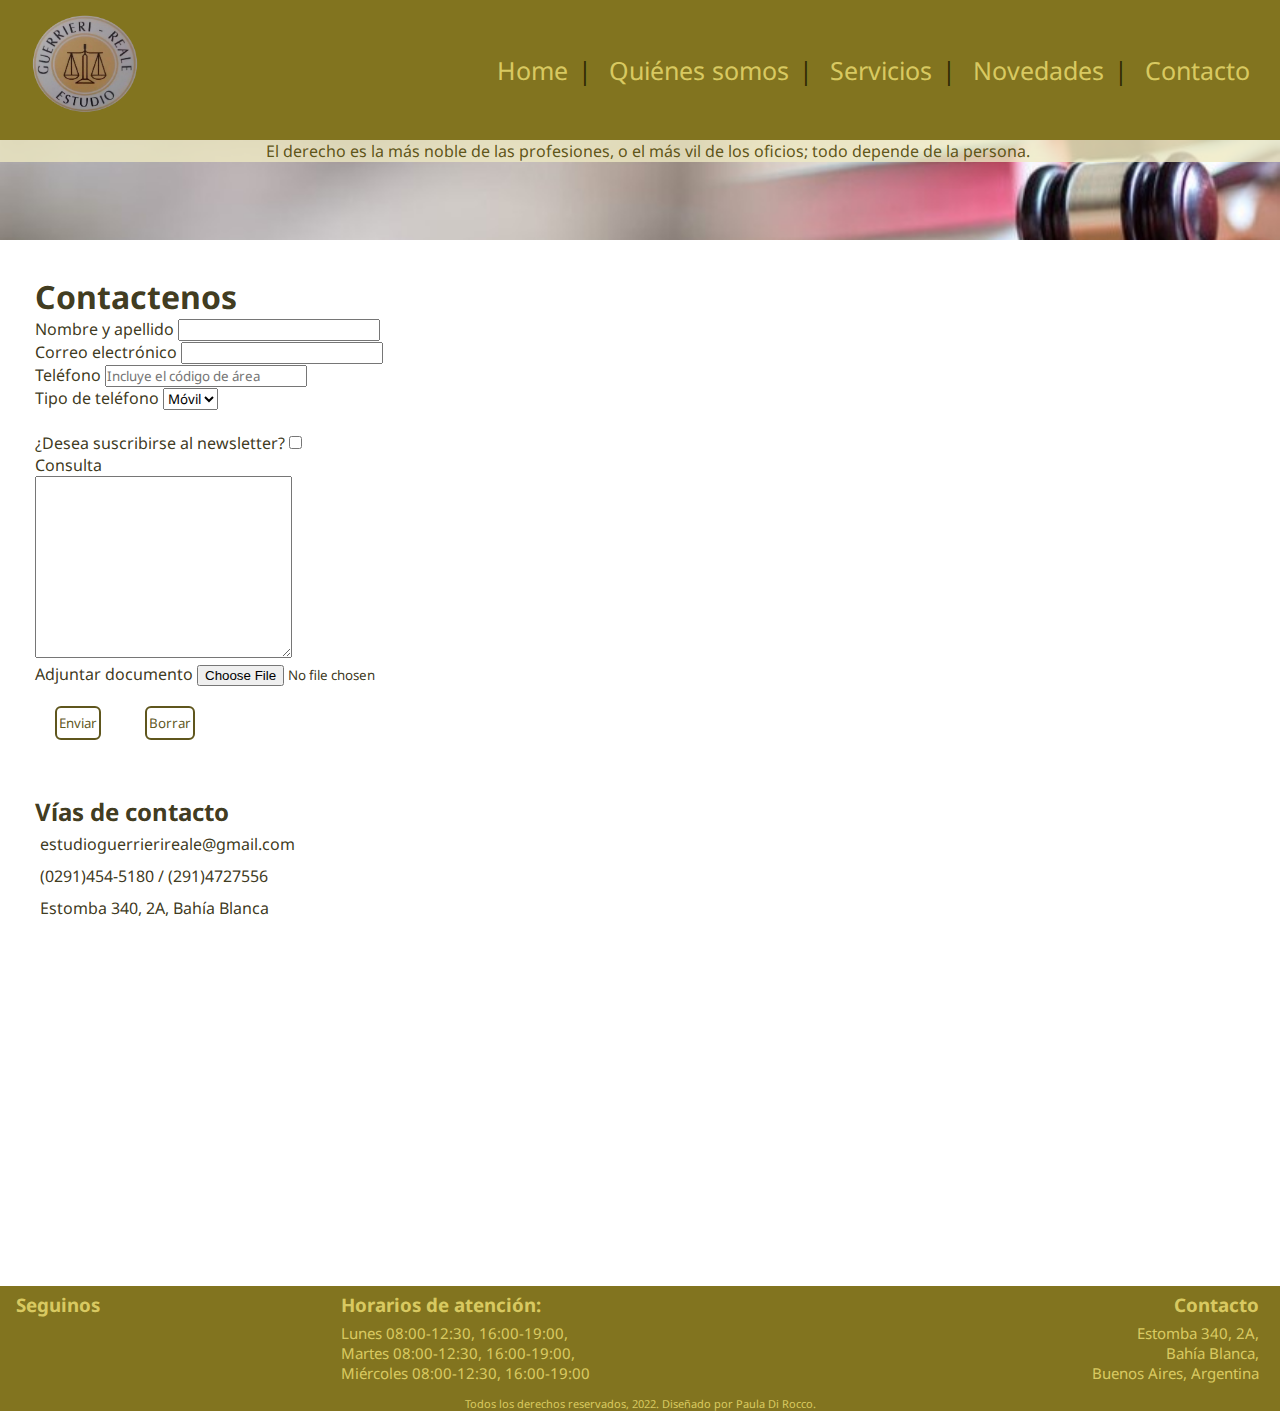
==== pages/contacto.html @ 97ce86cf "primera version previa a crear una rama" ====
<!DOCTYPE html>
<html lang="es">
<head>
    <meta charset="UTF-8">
    <meta http-equiv="X-UA-Compatible" content="IE=edge">
    <meta name="viewport" content="width=device-width, initial-scale=1.0">
    <link rel="stylesheet" href="https://cdnjs.cloudflare.com/ajax/libs/font-awesome/6.1.1/css/all.min.css" integrity="sha512-KfkfwYDsLkIlwQp6LFnl8zNdLGxu9YAA1QvwINks4PhcElQSvqcyVLLD9aMhXd13uQjoXtEKNosOWaZqXgel0g==" crossorigin="anonymous" referrerpolicy="no-referrer" />
    <link rel="stylesheet" href="../estilos.css">
    <title>Contacto</title>
</head>
<body>
    <header>
        <div class="logo"><img src="../imagenes/logo.png" width="" height="" alt="logo del estudio"></div>
        <nav class="nav">
            <ul>
                <li><a href="../index.html">Home</a></li><li>|</li>
                <li><a href="nosotros.html">Quiénes somos</a></li><li>|</li>
                <li><a href="servicios.html">Servicios</a></li><li>|</li>
                <li><a href="novedades.html">Novedades</a></li><li>|</li>
                <li><a href="contacto.html">Contacto</a></li>
            </ul>
        </nav>
    </header>
    <div class="frase">
        <div class="frase1"><p>El derecho es la más noble de las profesiones, o el más vil de los oficios; todo depende de la persona.</p></div>
    </div>
    <section class="contactanos">
    <h1>Contactenos</h1>
    <form action="contacto.php" method="post" enctype="text/plain">
        <label for="name">Nombre y apellido</label>
        <input class="focus" type="text" name="name" id="name" required><br>
        <label for="email">Correo electrónico</label>
        <input class="focus" type="email" name="email" id="email" required><br>
        <label for="tel">Teléfono</label>
        <input class="focus" type="text" name="tel" id="tel" placeholder="Incluye el código de área"><br>
        <p>Tipo de teléfono
        <select name="tipo">
            <option value="celular">Móvil</option>
            <option value="fijo">Fijo</option>
        </select>
        </p><br>
        <label for="newsletter">¿Desea suscribirse al newsletter?</label>
        <input type="checkbox" name="newsletter" id="newsletter" value="1"><br>
        <label for="consulta">Consulta</label><br>
        <textarea class="focus" name="consulta" id="consulta" cols="30" rows="10" required></textarea><br>
        <label for="file">Adjuntar documento</label>
        <input type="file" name="file"><br>
        <input type="submit" value="Enviar" class="boton">
        <input type="reset" value="Borrar" class="boton">
    </form>
    </section>
    <section class="viasContacto"><h2>Vías de contacto</h2>
    <ul>
        <li>estudioguerrierireale@gmail.com</li>
        <li>(0291)454-5180 / (291)4727556</li>
        <li>Estomba 340, 2A, Bahía Blanca</li><br>
        <iframe src="https://www.google.com/maps/embed?pb=!1m18!1m12!1m3!1d3113.099396821394!2d-62.272325184796614!3d-38.71552687959913!2m3!1f0!2f0!3f0!3m2!1i1024!2i768!4f13.1!3m3!1m2!1s0x95edbcaef28f8acd%3A0xb5c0302886d0ebfe!2sEstomba%20340%2C%20B8000AAH%20Bah%C3%ADa%20Blanca%2C%20Provincia%20de%20Buenos%20Aires%2C%20Argentina!5e0!3m2!1ses!2sus!4v1650062955604!5m2!1ses!2sus" width="400" height="300" style="border:0;" allowfullscreen="" loading="lazy" referrerpolicy="no-referrer-when-downgrade"></iframe>
    </ul></section>
    <footer class="footer">
        <div class="seguinos">
            <h3>Seguinos</h3>
            <a href="https://www.facebook.com/estudioguerrierireale" target="_blank"><i class="fa-brands fa-facebook"></i></a> <!--EL ESTUDIO NO TIENE REDES SOCIALES, LO PUSE A MODO DE EJEMPLO NADA MÁS-->
            <a href="https://www.instagram.com/estudioguerrierireale/?hl=es" target="_blank"><i class="fa-brands fa-instagram"></i></a>
            <a href="https://twitter.com/EstudioGuerrieriReale" target="_blank"><i class="fa-brands fa-twitter"></i></a>
        </div>
        <div class="horariosAtencion"><h3>Horarios de atención:</h3>
        <ul>
            <li>Lunes 08:00-12:30, 16:00-19:00,</li>
            <li>Martes 08:00-12:30, 16:00-19:00,</li>
            <li>Miércoles 08:00-12:30, 16:00-19:00</li>
        </ul>
        </div>
        <div class="contacto"><h3>Contacto</h3>
        <p>Estomba 340, 2A,<br>
            Bahía Blanca,<br>
            Buenos Aires, Argentina</p>
        </div>
        <div class="copyright"><p>Todos los derechos reservados, 2022. Diseñado por Paula Di Rocco.</p>
        </div>
    </footer>
</body>
</html>
---- estilos.css ----
@import url('https://fonts.googleapis.com/css2?family=Noto+Sans:wght@300&display=swap');

*{
    margin: 0;
    padding: 0;
    font-family: 'Noto Sans', sans-serif;
    box-sizing: border-box;
}

html {
    scroll-behavior: smooth;
}

.contenedorGrid {
    display: grid;
    grid-template-areas: "header"
                        " frase"
                        " main"
                        " footer";
}
.header{
    grid-area: header;
}
.frase{
    grid-area: frase;
}
.main{
    grid-area: main;
}
.footer{
    grid-area: footer;
}

/* HEADER */
header {
    height: 100px;
    width: 100%;
    background-color: hsla(52, 89%, 24%, 0.903);
    font-size: 15px;
    display: flex;
    flex-direction: row;
    flex-wrap: nowrap;         /* en realidad me gustaria cuando la resolucion es baja hacer un menu hamburguesa, pero por el momento lo dejo asi */
    justify-content: space-between;
    align-items: center;
}
.logo img{
    width: 100px;
    height: 90px;
}
.nav ul li {
    list-style: none;
    display: inline-block;
    margin-right: 10px;
    color: hsla(52, 91%, 8%, 0.903);
}
.nav a {
    text-decoration: none;
    color: hsla(52, 82%, 70%, 0.8);
}
.nav a:hover {
    color:hsla(52, 91%, 8%, 0.903)
}
.frase{
    display: flex;
}
.frase1 {
    height: 100px;
    width: 100%;
    background-image: url(imagenes/fondo1.jpg);
    background-size: cover;
}
.frase p {
    color: hsla(52, 90%, 16%, 0.903);
    background-color: hsla(52, 58%, 85%, 0.792);
    padding-left: 15px;
    text-align: center;
}

/* INDEX */
main {
    width: auto;
    height: 100%;
}
.conocenos {
    margin: 30px;
}
.conocenos h2 {
    color: hsla(52, 91%, 8%, 0.903);
    margin: 15px;
}
.indexAdriana{
    width: auto;
    height: 300px;
    margin-right: 15px;
}
.conocenos p {
    color: hsla(52, 91%, 8%, 0.903);
    text-align: justify;
    margin: 15px;
}
.conocenos input, .botonServicios {
    color: hsla(52, 90%, 16%, 0.903);
    background: transparent;
    border: 2px solid hsla(52, 90%, 16%, 0.903);
    border-radius: 6px;
    padding: 6px 2px;
    display: inline;
    cursor: pointer;
    margin: 20px;
}
.conocenos input:hover, .botonServicios:hover {
    background-color: hsla(52, 90%, 16%, 0.903);
    color: hsla(52, 82%, 70%, 0.8);
}
.conocenos a {
    text-decoration: none;
}
.servicios {
    margin: 30px;
    /* width: auto; */
}
.servicios h2{
    text-align: left;
}
.imagenesServiciosIndex{
    /* display: flex;
    flex-direction: row;
    flex-wrap: wrap;
    justify-content: center;
    text-align: center; */
    display: grid;
    grid-template-columns: repeat(2, 1fr);
    grid-template-rows: repeat(2, 1fr);
    justify-content: center;
    text-align: center;
    margin-right: 15px;
}
.servicios div {
    padding-left: 50px;
    align-items: center;
}
.servicios h2 {
    width: auto;
}
.linkServicios {
    text-decoration: none;
}
.seccionBoton {
    text-align: center;
}

/* FOOTER */
footer {
    width: 100%;
    background-color: hsla(52, 89%, 24%, 0.903);
    color:hsla(52, 82%, 70%, 0.8);
    font-size: 15px;
    display: grid;
    grid-template-columns: 1fr 2fr 1fr;
    grid-template-rows: 90px auto;
}
.seguinos {
    grid-column: 1/2;
    grid-row: 1/2;
}
footer h3 {
    margin: 6px;
}
footer i {
    color: hsla(52, 82%, 70%, 0.8);
    font-size: 16px;
    letter-spacing: 5px;
    margin-left: 6px;
}
.horariosAtencion {
    grid-column: 2/3;
    grid-row: 1/2;
}
.horariosAtencion ul li{
    font-size: 9px;
}
.horariosAtencion ul{
    list-style: none;
    margin-left: 6px;
}
.contacto {
    grid-column: 3/4;
    grid-row: 1/2;
    text-align: right;
}
.contacto p {
    font-size: 9px;
    margin-right: 6px;
}
.copyright {
    grid-column: 1/4;
    grid-row: 2/3;
    text-align: center;
    font-size: 7px;
    margin-top: 10px;
}
.subir {
    height: 40px;
    width: 40px;
    background-color: hsla(52, 91%, 8%, 0.903);
    position: fixed;
    bottom: 40px;
    right: 15px;
    text-align: center;
    line-height: 30px;
    font-size: 25px;
    border-radius: 50%;
    border: 5px solid hsla(52, 82%, 70%, 0.8);
    color: hsla(52, 82%, 70%, 0.8);
    box-shadow: 0 0 10px hsla(52, 91%, 8%, 0.903);
}

/* NOVEDADES */                    /* ESTA SECCION LA PRESENTO PARA QUE QUEDE CON EL PROYECTO, PERO NO LA PRESENTE PARA SER EVALUADA */
.ultimasNovedades {
    display: inline-block;
    width: 60%;
    margin-left: 35px;
    color: hsla(52, 91%, 8%, 0.903);
}
.botonNovedades {
    color: hsla(52, 90%, 16%, 0.903);
    background: transparent;
    border: 2px solid hsla(52, 90%, 16%, 0.903);
    border-radius: 6px;
    padding: 6px 2px;
    display: inline;
    cursor: pointer;
}
.botonNovedades:hover {
    background-color: hsla(52, 90%, 16%, 0.903);
    color: hsla(52, 82%, 70%, 0.8);
}
.enlacesInteres {
    float: right;
    margin: 35px 35px 0 0;
    text-align: center;
    color: hsla(52, 91%, 8%, 0.903);
}
.enlacesInteres h3 {
    margin-bottom: 15px;
    border: groove 5px hsla(52, 82%, 70%, 0.8);
    text-align: center;
}
.enlacesInteres a, .preguntasFrecuentes a {
    text-decoration: none;
    color: hsla(52, 91%, 8%, 0.903);
}
.preguntasFrecuentes ul {
    list-style: none;
}
/* EN ESTA SECCION DE NOVEDADES ME PASO QUE SI MODIFICABA LOS MARGENES DE ALGO EN TOP Y BOTTOM (por ej, si a .ultimasNovedades le doy un margin-top para que no me quede tan junto al header, el footer se me superpone con el texto de la última de las preguntas del main,), SE ME SUPERPONIA AL FOOTER, ES POR ALGUNA ETIQUETA QUE PUSE MAL? ESTO PASA CON CUALQUIERA DE LAS CLASES QUE QUIERA SEPARAR UN POCO */

/* NOSOTROS y SERVICIOS */
.nosotros, .principalesServicios {
    margin: 35px;
    color: hsla(52, 91%, 8%, 0.903);
    text-align: justify;
}
.nosotrosTitulo {
    margin-left: 40px;
    margin-top: 20px;
    margin-bottom: 20px;
}
.nosotrosSection {
    margin: 35px;
}
.nombresNosotros {
    margin-bottom: 25px;
}
.nombresNosotros h3{
    margin-bottom: 15px;
}

.tituloGaleria, .quienesSomos{
    text-align: center;
    font-size: 40px;
}
.galeriaNosotros{
    display: grid;
    grid-template-columns: repeat(auto-fit, minmax(200px, 1fr));
    width: 95%;
    margin: auto;
    grid-gap: 10px;
    padding: 40px 0;
    overflow: hidden;
}
.galeriaNosotros a{
    /* display: block; */
    /* position: relative; */
    overflow: hidden;
    box-shadow: 0 0 6px rgba(0, 0, 0, 0.5);
}
.galeriaNosotros img{
    width: 100%;
    vertical-align: top;
    height: 300px;
    object-fit: contain;
    background-color: #fff;
    transition: all 0.5s;
}
.galeriaNosotros img:hover{
    transform: scale(1.10);
}
.lightbox{
    position: fixed;
    top: 0;
    left: 0;
    background-color:rgba(0, 0, 0, 0.5);
    transition: transform 0.3s ease-in-out;
    width: 100%;
    height: 100vh;
    z-index: 100;
    display: flex;
    justify-content: center;
    align-items: center;
    transform: scale(0);
}
.lightbox img{
    width: calc( 100vw - 60px );
    max-height: 100vh;
}
.lightbox:target{
    transform: scale(1);
}
.cerrar{
    display: block;
    position: absolute;
    top: 20px;
    right: 20px;
    background-color: hsla(52, 91%, 8%, 1);
    color: hsla(52, 82%, 70%, 0.8);
    text-decoration: none;
    width: 40px;
    height: 40px;
    text-align: center;
    line-height: 40px;
    border-radius: 50%;
    font-weight: 900;
}
.siguiente{
    display: block;
    background-color: hsla(52, 91%, 8%, 1);
    color: hsla(52, 82%, 70%, 0.8);
    height: 30px;
    width: 30px;
    line-height: 30px;
    text-decoration: none;
    text-align: center;
    /* margin: 0 00px; */
}

.contenedorImagenes{
    display: grid;
    grid-template-columns: 300px;
    grid-template-rows: repeat(5, 1fr);
    grid-template-areas: "derechofamilia"
                        " derechocivil"
                        " derecholaboral"
                        " mediacionprejudicial"
                        " derechoconsumidor";
}
.familia{
    grid-area: derechofamilia;
}
.civil{
    grid-area: derechocivil;
}
.laboral{
    grid-area: derecholaboral;
}
.prejudicial{
    grid-area: mediacionprejudicial;
}
.consumidor{
    grid-area: derechoconsumidor;
}
.contenedorImagenes .imagen{
    position: relative;
    margin-bottom: 5px;
    box-shadow: 0px 0px 3px 0px rgba(0,0,0,.75);
    margin: 15px;
    border-radius: 10px;
}
.imagen img{
    width: 100%;
    height: 100%;
    object-fit: cover;
    border-radius: 10px;
}
.descServicios{
    position: absolute;
    bottom: 0;
    left: 0;
    background-color: hsla(52, 90%, 16%, 0.8);
    color: hsla(52, 82%, 70%);
    font-size: 13px;
    width: 100%;
    height: 0;
    transition: 1s ease;
    overflow: hidden;
}
.descServicios h2{
    font-size: 20px;
    font-weight: bold;
    margin: 5px;
    text-align: center;
}
.imagen:hover .descServicios{
    height: 100%;
}
.descServicios p{
    margin: 15px;
    text-align: center;
}

/* CONTACTO */                    /* ESTA SECCION LA PRESENTO PARA QUE QUEDE CON EL PROYECTO, PERO NO LA PRESENTE PARA SER EVALUADA */
.focus:focus {
    background: hsla(51, 73%, 85%, 0.8);
}
form .boton {
    color: hsla(52, 90%, 16%, 0.903);
    background: transparent;
    border: 2px solid hsla(52, 90%, 16%, 0.903);
    border-radius: 6px;
    padding: 6px 2px;
    display: inline;
    cursor: pointer;
    margin: 20px;
}
form .boton:hover {
    background-color: hsla(52, 90%, 16%, 0.903);
    color: hsla(52, 82%, 70%, 0.8);
}
.contactanos, .viasContacto {
    margin: 35px;
    color: hsla(52, 91%, 8%, 0.903);
}
.viasContacto ul {
    list-style: none;
}
.viasContacto li{
    padding: 5px;
}
/* EN ESTA SECCION DE CONTACTO, SI QUERIA ENGLOBAR TODO (la secciones .contactanos y .viasContacto), EN UN MAIN SE ME ROMPIA LA ESTRUCTURA Y EL FOOTER SE DESCOLOCABA, COMO SE SOLUCIONA? */

@media only screen and (min-width:500px){
    /* SERVICIOS */
    .contenedorImagenes{
        grid-template-columns: repeat(2, 300px);
        grid-template-rows: repeat(3, 300px);
        justify-content: space-evenly;
    }
    .familia{
        grid-column: 1/2;
        grid-row: 1/2;
    }
    .civil{
        grid-column: 2/3;
        grid-row: 1/2;
    }
    .laboral{
        grid-column: 1/2;
        grid-row: 2/3;
    }
    .prejudicial{
        grid-column: 2/3;
        grid-row: 2/3;
    }
    .consumidor{
        grid-column: 1/3;
        grid-row: 3/4;
    }
    .descServicios{
        font-size: 15px;
    }
    /* FOOTER */
    .horariosAtencion ul li{
        font-size: 13px;
    }
    .contacto p{
        font-size: 13px;
    }
    .seguinos{
        margin-left: 10px;
    }
    .horariosAtencion{
        margin-left: 15px;
    }
    .contacto{
        margin-right: 15px;
    }
    footer i{
        font-size: 20px;
        margin-left: 10px;
    }
    .copyright{
        font-size: 11px;
    }
    /*INDEX*/
    .conocenos {
        display: flex;
    }
    .conocenos h2{
        margin: 0px;
    }
    .conocenos p{
        margin: 0px;
    }
    .indexAdriana{
        width: 300px;
        height: 350px;
    }
}

@media only screen and (min-width:1024px){
    header{
        font-size: 25px;
        height: 140px;
    }
    .logo img{
        width: 130px;
        height: 120px;
        margin-left: 20px;
    }
    .nav{
        margin-right: 20px;
    }
    footer {
        height: 125px;
        font-size: 16px;
        grid-template-rows: 90px auto;
    }
    footer i {
        font-size: 30px;
        letter-spacing: 5px;
    }
    .horariosAtencion ul li, .contacto p {
        font-size: 15px;
    }
    .copyright {
        font-size: 11px;
        margin-top: 20px;
    }
    .imagenesServiciosIndex{
        grid-template-columns: repeat(4, 1fr);
        grid-template-rows: 1fr;
    }

    /*NOSOTROS*/
    .galeriaNosotros{
        display: grid;
        grid-template-columns: repeat(5, 1fr);
        grid-template-rows: repeat(3, auto);
        grid-template-areas: "carlos adrianabiblioteca abogado trabajando trabajando"
                            " adrianaescritorio  adrianaescritorio foroderecho trabajando trabajando"
                            " adrianaescritorio adrianaescritorio foroderecho adrianaking adrianaking";
    }
    .adrianaBiblioteca{
        grid-area: adrianabiblioteca;
    }
    .adrianaEscritorio{
        grid-area: adrianaescritorio;
    }
    .abogado{
        grid-area: abogado;
    }
    .adrianaKing{
        grid-area: adrianaking;
    }
    .carlos{
        grid-area: carlos;
    }
    .foroDerecho{
        grid-area: foroderecho;
    }
    .trabajando{
        grid-area: trabajando;
    }
    .lightbox img{
        width: auto;
        max-height: 70vh;
    }
    .cerrar{
        top: 40px;
        right: 40px;
    }
    .siguiente{
        margin: 0 200px;
    }

    /* SERVICIOS */
    .contenedorImagenes{
        grid-template-columns: repeat(3, 350px);
        grid-template-rows: repeat(2, 350px);
        justify-content: space-evenly;
    }
    .familia{
        grid-column: 1/2;
        grid-row: 1/2;
    }
    .civil{
        grid-column: 2/3;
        grid-row: 1/2;
    }
    .laboral{
        grid-column: 3/4;
        grid-row: 1/2;
    }
    .prejudicial{
        grid-column: 1/2;
        grid-row: 2/3;
    }
    .consumidor{
        grid-column: 2/3;
        grid-row: 2/3;
    }
    .descServicios{
        font-size: 15px;
    }
}
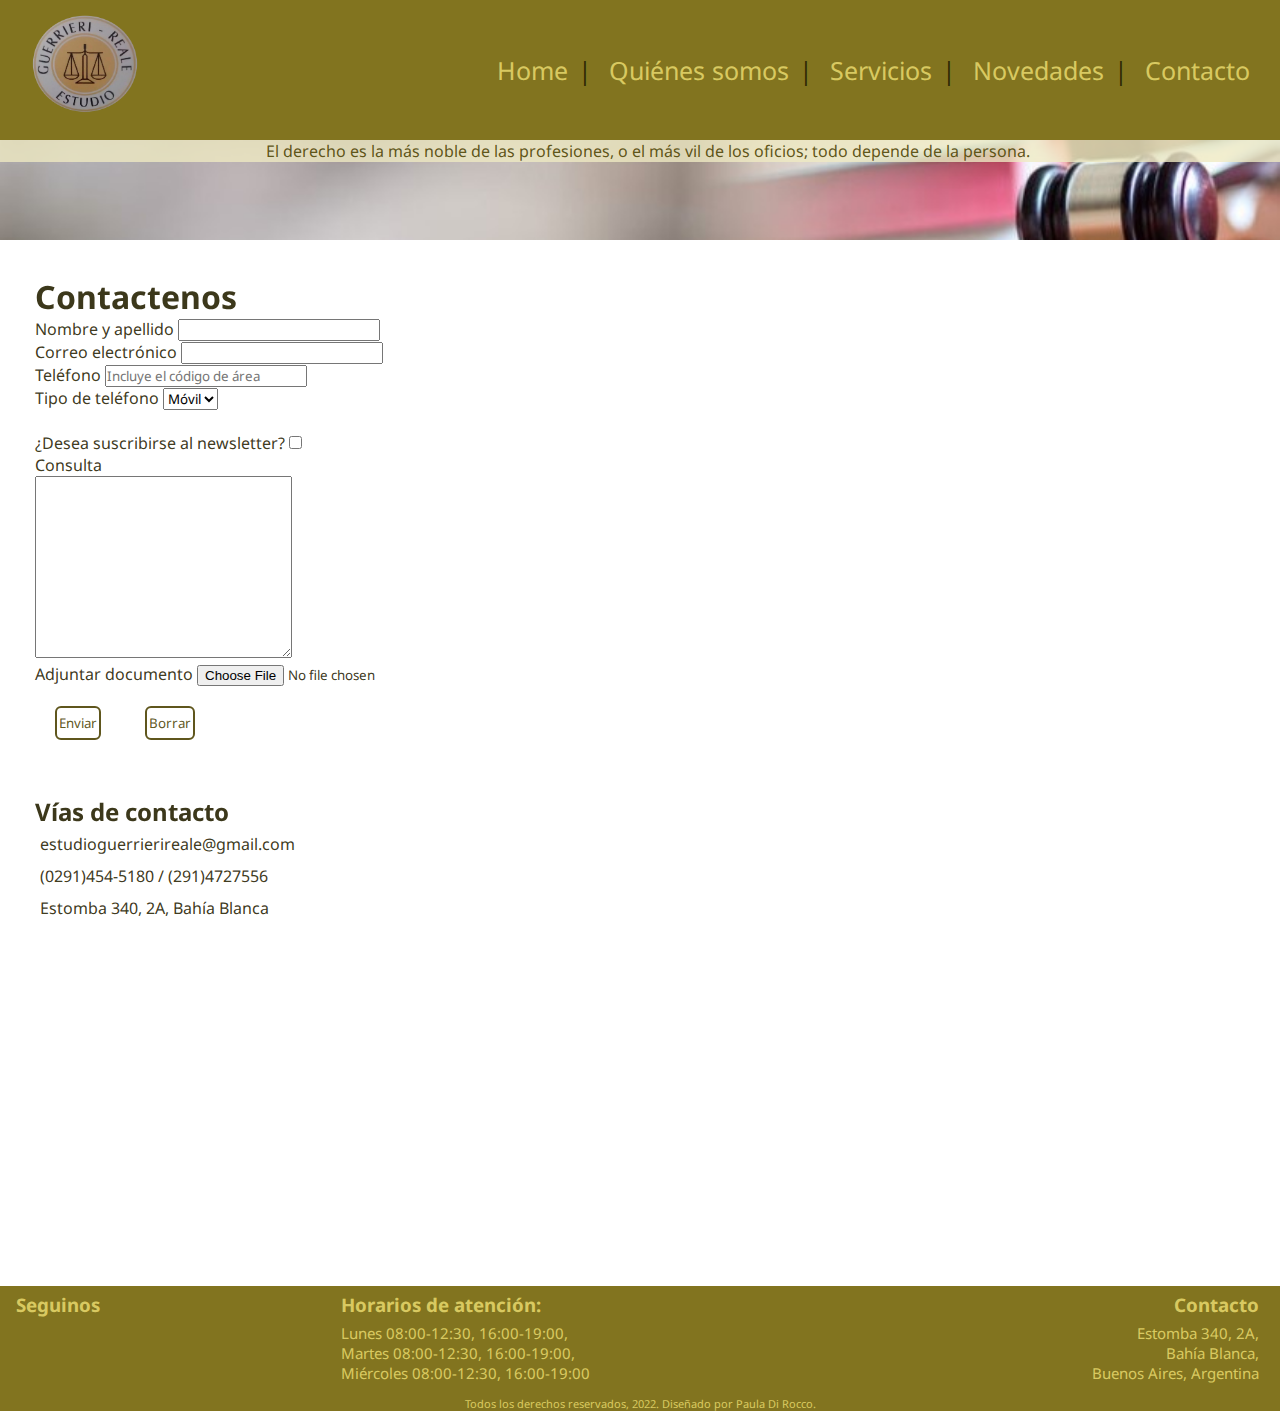
==== commit c5865acf: "generacion de animaciones en titulos de secciones" ====
--- a/pages/contacto.html
+++ b/pages/contacto.html
@@ -5,6 +5,7 @@
     <meta http-equiv="X-UA-Compatible" content="IE=edge">
     <meta name="viewport" content="width=device-width, initial-scale=1.0">
     <link rel="stylesheet" href="https://cdnjs.cloudflare.com/ajax/libs/font-awesome/6.1.1/css/all.min.css" integrity="sha512-KfkfwYDsLkIlwQp6LFnl8zNdLGxu9YAA1QvwINks4PhcElQSvqcyVLLD9aMhXd13uQjoXtEKNosOWaZqXgel0g==" crossorigin="anonymous" referrerpolicy="no-referrer" />
+    <link href="https://unpkg.com/aos@2.3.1/dist/aos.css" rel="stylesheet">
     <link rel="stylesheet" href="../estilos.css">
     <title>Contacto</title>
 </head>
@@ -25,7 +26,7 @@
         <div class="frase1"><p>El derecho es la más noble de las profesiones, o el más vil de los oficios; todo depende de la persona.</p></div>
     </div>
     <section class="contactanos">
-    <h1>Contactenos</h1>
+    <h1 data-aos="fade-down" data-aos-easing="linear" data-aos-duration="1000">Contactenos</h1>
     <form action="contacto.php" method="post" enctype="text/plain">
         <label for="name">Nombre y apellido</label>
         <input class="focus" type="text" name="name" id="name" required><br>
@@ -49,7 +50,7 @@
         <input type="reset" value="Borrar" class="boton">
     </form>
     </section>
-    <section class="viasContacto"><h2>Vías de contacto</h2>
+    <section class="viasContacto"><h2 data-aos="fade-down" data-aos-easing="linear" data-aos-duration="1000">Vías de contacto</h2>
     <ul>
         <li>estudioguerrierireale@gmail.com</li>
         <li>(0291)454-5180 / (291)4727556</li>
@@ -78,5 +79,10 @@
         <div class="copyright"><p>Todos los derechos reservados, 2022. Diseñado por Paula Di Rocco.</p>
         </div>
     </footer>
+    
+    <script src="https://unpkg.com/aos@2.3.1/dist/aos.js"></script>
+    <script>
+        AOS.init();
+    </script>
 </body>
 </html>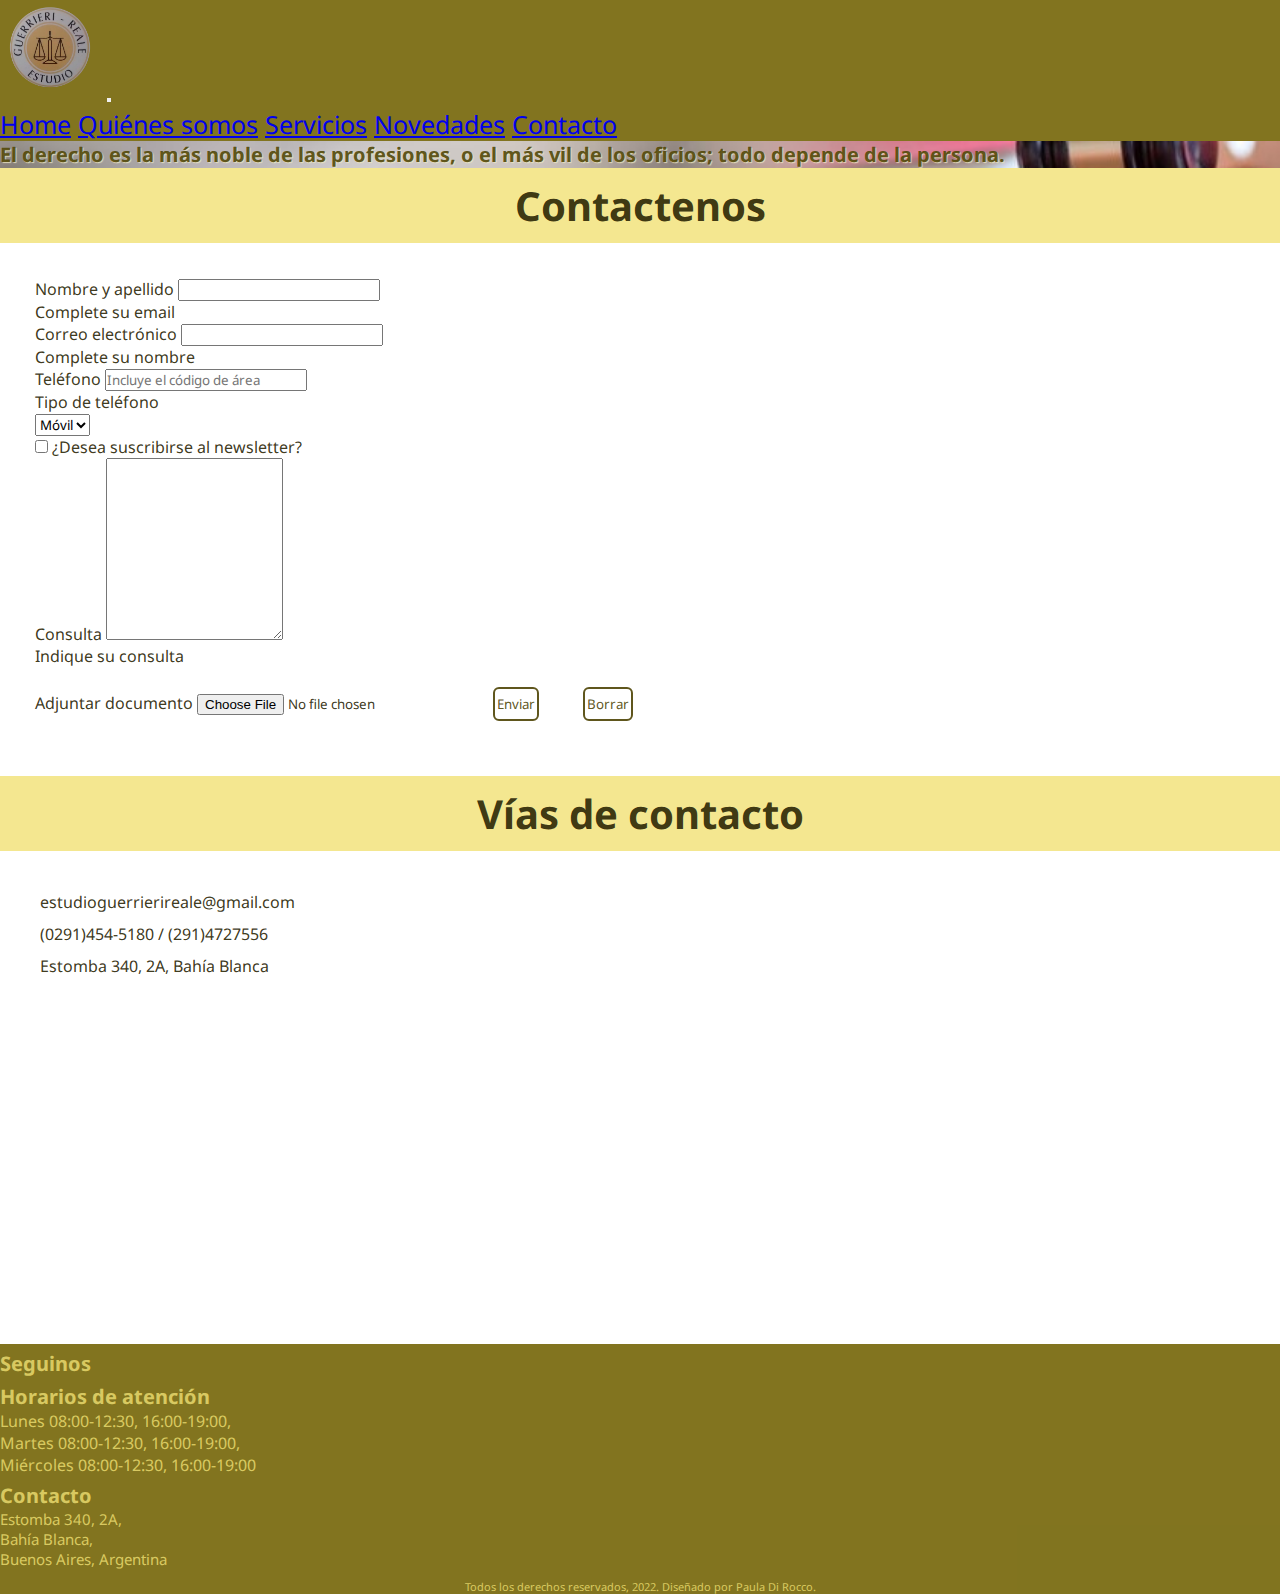
==== commit f2936cd9: "desafio 5 agregue bootstrap" ====
--- a/pages/contacto.html
+++ b/pages/contacto.html
@@ -6,83 +6,123 @@
     <meta name="viewport" content="width=device-width, initial-scale=1.0">
     <link rel="stylesheet" href="https://cdnjs.cloudflare.com/ajax/libs/font-awesome/6.1.1/css/all.min.css" integrity="sha512-KfkfwYDsLkIlwQp6LFnl8zNdLGxu9YAA1QvwINks4PhcElQSvqcyVLLD9aMhXd13uQjoXtEKNosOWaZqXgel0g==" crossorigin="anonymous" referrerpolicy="no-referrer" />
     <link href="https://unpkg.com/aos@2.3.1/dist/aos.css" rel="stylesheet">
+    <link href="https://cdn.jsdelivr.net/npm/bootstrap@5.0.2/dist/css/bootstrap.min.css" rel="stylesheet" integrity="sha384-EVSTQN3/azprG1Anm3QDgpJLIm9Nao0Yz1ztcQTwFspd3yD65VohhpuuCOmLASjC" crossorigin="anonymous">
     <link rel="stylesheet" href="../estilos.css">
     <title>Contacto</title>
 </head>
-<body>
-    <header>
-        <div class="logo"><img src="../imagenes/logo.png" width="" height="" alt="logo del estudio"></div>
-        <nav class="nav">
-            <ul>
-                <li><a href="../index.html">Home</a></li><li>|</li>
-                <li><a href="nosotros.html">Quiénes somos</a></li><li>|</li>
-                <li><a href="servicios.html">Servicios</a></li><li>|</li>
-                <li><a href="novedades.html">Novedades</a></li><li>|</li>
-                <li><a href="contacto.html">Contacto</a></li>
-            </ul>
+<body class="contenedorGrid">
+    <header class="header">
+        <!-- nav inicio  --> 
+        
+        <!-- EN EL NAV ME QUEDO LA DUDA DE COMO CAMBIARLE EL COLOR (tanto el color para texto normal como para cuando le hago hover) A MI TEXTO, YA QUE PARA NO TENER QUE USAR EL IMPORTANT DEBIA SACAR EL "NAVBAR-LIGHT", PERO SI LO QUITABA SE ME SALIA TAMBIEN EL MENU HAMBURGUESA -->
+
+        <nav class="navbar navbar-expand-md navbar-light">     
+            <div class="container-fluid">
+            <a class="navbar-brand" href="#"><img src="../imagenes/logo.png" alt="logo del estudio" width="100px" height="auto" class="d-inline-block align-text-top"></a>
+            <button class="navbar-toggler" type="button" data-bs-toggle="collapse" data-bs-target="#navbarNavAltMarkup" aria-controls="navbarNavAltMarkup" aria-expanded="false" aria-label="Toggle navigation">
+                <span class="navbar-toggler-icon"></span>
+            </button>
+            <div class="collapse navbar-collapse" id="navbarNavAltMarkup">
+                <div class="navbar-nav">
+                <a class="nav-link" href="../index.html">Home</a>
+                <a class="nav-link" href="nosotros.html">Quiénes somos</a>
+                <a class="nav-link" href="servicios.html">Servicios</a>
+                <a class="nav-link" href="novedades.html">Novedades</a>
+                <a class="nav-link active" aria-current="page" href="contacto.html">Contacto</a>
+                </div>
+            </div>
+            </div>
         </nav>
+        <!-- nav fin  -->
     </header>
-    <div class="frase">
-        <div class="frase1"><p>El derecho es la más noble de las profesiones, o el más vil de los oficios; todo depende de la persona.</p></div>
-    </div>
-    <section class="contactanos">
-    <h1 data-aos="fade-down" data-aos-easing="linear" data-aos-duration="1000">Contactenos</h1>
-    <form action="contacto.php" method="post" enctype="text/plain">
-        <label for="name">Nombre y apellido</label>
-        <input class="focus" type="text" name="name" id="name" required><br>
-        <label for="email">Correo electrónico</label>
-        <input class="focus" type="email" name="email" id="email" required><br>
-        <label for="tel">Teléfono</label>
-        <input class="focus" type="text" name="tel" id="tel" placeholder="Incluye el código de área"><br>
-        <p>Tipo de teléfono
-        <select name="tipo">
-            <option value="celular">Móvil</option>
-            <option value="fijo">Fijo</option>
+
+        <!-- jumbotron inicio -->
+        <div class="p-5 jumbotron">
+            <p class="align-self-center">El derecho es la más noble de las profesiones, o el más vil de los oficios; todo depende de la persona.</p>
+        </div>
+        <!-- jumbotron fin -->
+    
+    <main class="main">
+    <h1 class="tituloContactanos">Contactenos</h1>
+    <section class="container contactanos">
+    <!-- form inicio -->
+
+    <!--  QUISE HACER UNA VALIDACION CON "NEEDS-VALIDATION" PARA QUE EN 3 DE LOS CAMPOS DE UN MSJ DE ERROR LUEGO DE CLICKEAR SUBMIT, PERO NO CONSIGO HACERLO Y NO SE DONDE ESTÁ EL PROBLEMA (bs decia que ponga "novalidate" en la etiq form, pero si lo ingreso no toma nada)-->
+    <form action="contacto.php" class="was-validated m-5">
+        <div class="mb-3 mt-3">
+            <label for="name" class="form-label">Nombre y apellido</label>
+            <input type="text" class="form-control focus" id="name" name="name" required>
+            <div class="invalid-feedback">Complete su email</div>
+        </div>  
+        <div class="mb-3">
+            <label for="email" class="form-label">Correo electrónico</label>
+            <input type="email" class="form-control focus" id="email" name="email" required>
+            <div class="invalid-feedback">Complete su nombre</div>
+        </div>
+        <div class="mb-3">
+            <label for="tel" class="form-label">Teléfono</label>
+            <input type="text" class="form-control focus" id="tel" placeholder="Incluye el código de área" name="tel">
+        </div>
+        <p>Tipo de teléfono</p>
+        <select class="form-select">
+            <option>Móvil</option>
+            <option>Fijo</option>
         </select>
-        </p><br>
-        <label for="newsletter">¿Desea suscribirse al newsletter?</label>
-        <input type="checkbox" name="newsletter" id="newsletter" value="1"><br>
-        <label for="consulta">Consulta</label><br>
-        <textarea class="focus" name="consulta" id="consulta" cols="30" rows="10" required></textarea><br>
-        <label for="file">Adjuntar documento</label>
-        <input type="file" name="file"><br>
-        <input type="submit" value="Enviar" class="boton">
-        <input type="reset" value="Borrar" class="boton">
+        <div class="form-check mb-3 mt-3">
+            <label class="form-check-label">
+            <input class="form-check-input" type="checkbox" name="newsletter"> ¿Desea suscribirse al newsletter?
+            </label>
+        </div>
+        <label for="consulta" class="form-label">Consulta</label>
+        <textarea class="form-control focus" rows="10" id="consulta" name="consulta" required></textarea>
+        <div class="invalid-feedback">Indique su consulta</div>
+        <label for="file" class="form-label mt-3">Adjuntar documento</label>
+        <input type="file" name="file" class="form-control">
+        <button type="submit" class="btn btn-primary boton">Enviar</button>
+        <button type="reset" class="btn btn-primary boton">Borrar</button>
     </form>
+    <!-- form fin -->
     </section>
-    <section class="viasContacto"><h2 data-aos="fade-down" data-aos-easing="linear" data-aos-duration="1000">Vías de contacto</h2>
+
+    <h2 class="tituloContactanos">Vías de contacto</h2>
+    <section class="viasContacto">
     <ul>
         <li>estudioguerrierireale@gmail.com</li>
         <li>(0291)454-5180 / (291)4727556</li>
         <li>Estomba 340, 2A, Bahía Blanca</li><br>
         <iframe src="https://www.google.com/maps/embed?pb=!1m18!1m12!1m3!1d3113.099396821394!2d-62.272325184796614!3d-38.71552687959913!2m3!1f0!2f0!3f0!3m2!1i1024!2i768!4f13.1!3m3!1m2!1s0x95edbcaef28f8acd%3A0xb5c0302886d0ebfe!2sEstomba%20340%2C%20B8000AAH%20Bah%C3%ADa%20Blanca%2C%20Provincia%20de%20Buenos%20Aires%2C%20Argentina!5e0!3m2!1ses!2sus!4v1650062955604!5m2!1ses!2sus" width="400" height="300" style="border:0;" allowfullscreen="" loading="lazy" referrerpolicy="no-referrer-when-downgrade"></iframe>
     </ul></section>
-    <footer class="footer">
-        <div class="seguinos">
+    </main>
+    
+    <footer class="footer container-fluid">
+        <div class="row g-0">
+        <div class="seguinos col-3 text-start">
             <h3>Seguinos</h3>
             <a href="https://www.facebook.com/estudioguerrierireale" target="_blank"><i class="fa-brands fa-facebook"></i></a> <!--EL ESTUDIO NO TIENE REDES SOCIALES, LO PUSE A MODO DE EJEMPLO NADA MÁS-->
             <a href="https://www.instagram.com/estudioguerrierireale/?hl=es" target="_blank"><i class="fa-brands fa-instagram"></i></a>
             <a href="https://twitter.com/EstudioGuerrieriReale" target="_blank"><i class="fa-brands fa-twitter"></i></a>
         </div>
-        <div class="horariosAtencion"><h3>Horarios de atención:</h3>
-        <ul>
-            <li>Lunes 08:00-12:30, 16:00-19:00,</li>
-            <li>Martes 08:00-12:30, 16:00-19:00,</li>
-            <li>Miércoles 08:00-12:30, 16:00-19:00</li>
-        </ul>
-        </div>
-        <div class="contacto"><h3>Contacto</h3>
-        <p>Estomba 340, 2A,<br>
-            Bahía Blanca,<br>
-            Buenos Aires, Argentina</p>
-        </div>
-        <div class="copyright"><p>Todos los derechos reservados, 2022. Diseñado por Paula Di Rocco.</p>
-        </div>
+        <div class="horariosAtencion col-5 text-start"><h3>Horarios de atención</h3>
+            <p>Lunes 08:00-12:30, 16:00-19:00,</p>
+            <p>Martes 08:00-12:30, 16:00-19:00,</p>
+            <p>Miércoles 08:00-12:30, 16:00-19:00</p>
+            </div>
+            <div class="contacto col-4 text-end"><h3>Contacto</h3>
+            <p>Estomba 340, 2A,<br>
+                Bahía Blanca,<br>
+                Buenos Aires, Argentina</p>
+            </div>
+            <div class="copyright col-12"><p>Todos los derechos reservados, 2022. Diseñado por Paula Di Rocco.</p>
+            </div>
+            </div>
     </footer>
     
     <script src="https://unpkg.com/aos@2.3.1/dist/aos.js"></script>
     <script>
         AOS.init();
     </script>
+    
+    <script src="https://cdn.jsdelivr.net/npm/@popperjs/core@2.9.2/dist/umd/popper.min.js" integrity="sha384-IQsoLXl5PILFhosVNubq5LC7Qb9DXgDA9i+tQ8Zj3iwWAwPtgFTxbJ8NT4GN1R8p" crossorigin="anonymous"></script>
+    <script src="https://cdn.jsdelivr.net/npm/bootstrap@5.0.2/dist/js/bootstrap.min.js" integrity="sha384-cVKIPhGWiC2Al4u+LWgxfKTRIcfu0JTxR+EQDz/bgldoEyl4H0zUF0QKbrJ0EcQF" crossorigin="anonymous"></script>
 </body>
 </html>--- a/estilos.css
+++ b/estilos.css
@@ -14,15 +14,15 @@
 .contenedorGrid {
     display: grid;
     grid-template-areas: "header"
-                        " frase"
+                        " jumbotron"
                         " main"
                         " footer";
 }
 .header{
     grid-area: header;
 }
-.frase{
-    grid-area: frase;
+.jumbotron{
+    grid-area: jumbotron;
 }
 .main{
     grid-area: main;
@@ -33,47 +33,20 @@
 
 /* HEADER */
 header {
-    height: 100px;
-    width: 100%;
     background-color: hsla(52, 89%, 24%, 0.903);
-    font-size: 15px;
-    display: flex;
-    flex-direction: row;
-    flex-wrap: nowrap;         /* en realidad me gustaria cuando la resolucion es baja hacer un menu hamburguesa, pero por el momento lo dejo asi */
-    justify-content: space-between;
-    align-items: center;
-}
-.logo img{
-    width: 100px;
-    height: 90px;
-}
-.nav ul li {
-    list-style: none;
-    display: inline-block;
-    margin-right: 10px;
-    color: hsla(52, 91%, 8%, 0.903);
-}
-.nav a {
-    text-decoration: none;
-    color: hsla(52, 82%, 70%, 0.8);
-}
-.nav a:hover {
-    color:hsla(52, 91%, 8%, 0.903)
-}
-.frase{
-    display: flex;
-}
-.frase1 {
-    height: 100px;
-    width: 100%;
+    font-size: 25px;
+}
+
+.jumbotron{
     background-image: url(imagenes/fondo1.jpg);
     background-size: cover;
-}
-.frase p {
+    background-position: center;
+    max-height: 200px;
+    width: 100%;
     color: hsla(52, 90%, 16%, 0.903);
-    background-color: hsla(52, 58%, 85%, 0.792);
-    padding-left: 15px;
-    text-align: center;
+    font-size: 15px;
+    font-weight: bold;
+    text-shadow: 1px 1px 1px hsla(52, 58%, 85%, 0.792);
 }
 
 /* INDEX */
@@ -81,24 +54,54 @@
     width: auto;
     height: 100%;
 }
-.conocenos {
-    margin: 30px;
-}
-.conocenos h2 {
-    color: hsla(52, 91%, 8%, 0.903);
-    margin: 15px;
-}
-.indexAdriana{
-    width: auto;
-    height: 300px;
-    margin-right: 15px;
-}
-.conocenos p {
-    color: hsla(52, 91%, 8%, 0.903);
+.tituloConocenosBs{
+    text-align: center;
+    background-color: hsla(52, 82%, 70%, 0.8);
+    color: hsla(52, 91%, 8%, 0.903);
+    padding: 10px;
+}
+.conocenosBs{
+    width: 100%;
+    background-color: hsla(52, 91%, 8%, 0.903);
+    margin-bottom: 20px;
+}
+.rowConocenos{
+    min-height: 500px;
+}
+.cleft{
+    background-image: url(imagenes/quienes\ somos.jpg);
+    min-height: 300px;
+    background-size: auto;
+    background-position: 30% 30%;
+}
+.cright{
+    background-color: #fff;
+    padding: 15px;
+}
+.cright h3{
+    text-align: center;
+}
+.cright p{
     text-align: justify;
-    margin: 15px;
-}
-.conocenos input, .botonServicios {
+    padding: 10px 50px 0px 50px;
+}
+.conocenosBs input{
+    color: hsla(52, 90%, 16%, 0.903);
+    background: transparent;
+    border: 2px solid hsla(52, 90%, 16%, 0.903);
+    border-radius: 6px;
+    padding: 6px 2px;
+    cursor: pointer;
+    margin: 10px 0px 0px 50px;
+}
+.conocenosBs input:hover{
+    background-color: hsla(52, 90%, 16%, 0.903);
+    color: hsla(52, 82%, 70%, 0.8);
+}
+.conocenosBs a{
+    text-decoration: none;
+}
+.botonServicios {
     color: hsla(52, 90%, 16%, 0.903);
     background: transparent;
     border: 2px solid hsla(52, 90%, 16%, 0.903);
@@ -106,47 +109,23 @@
     padding: 6px 2px;
     display: inline;
     cursor: pointer;
-    margin: 20px;
-}
-.conocenos input:hover, .botonServicios:hover {
+}
+.botonServicios:hover {
     background-color: hsla(52, 90%, 16%, 0.903);
     color: hsla(52, 82%, 70%, 0.8);
 }
-.conocenos a {
-    text-decoration: none;
-}
 .servicios {
-    margin: 30px;
-    /* width: auto; */
-}
-.servicios h2{
-    text-align: left;
+    margin: 30px 0px 30px 10px;
 }
 .imagenesServiciosIndex{
-    /* display: flex;
-    flex-direction: row;
-    flex-wrap: wrap;
-    justify-content: center;
-    text-align: center; */
-    display: grid;
-    grid-template-columns: repeat(2, 1fr);
-    grid-template-rows: repeat(2, 1fr);
-    justify-content: center;
-    text-align: center;
-    margin-right: 15px;
-}
-.servicios div {
-    padding-left: 50px;
-    align-items: center;
-}
-.servicios h2 {
-    width: auto;
+    text-align: center;
 }
 .linkServicios {
     text-decoration: none;
 }
 .seccionBoton {
     text-align: center;
+    margin-bottom: 35px;
 }
 
 /* FOOTER */
@@ -154,47 +133,21 @@
     width: 100%;
     background-color: hsla(52, 89%, 24%, 0.903);
     color:hsla(52, 82%, 70%, 0.8);
-    font-size: 15px;
-    display: grid;
-    grid-template-columns: 1fr 2fr 1fr;
-    grid-template-rows: 90px auto;
-}
-.seguinos {
-    grid-column: 1/2;
-    grid-row: 1/2;
+    font-size: 10px;
 }
 footer h3 {
-    margin: 6px;
+    margin-top: 6px;
+    font-size: 20px;
 }
 footer i {
     color: hsla(52, 82%, 70%, 0.8);
     font-size: 16px;
     letter-spacing: 5px;
-    margin-left: 6px;
-}
-.horariosAtencion {
-    grid-column: 2/3;
-    grid-row: 1/2;
-}
-.horariosAtencion ul li{
-    font-size: 9px;
-}
-.horariosAtencion ul{
-    list-style: none;
-    margin-left: 6px;
-}
-.contacto {
-    grid-column: 3/4;
-    grid-row: 1/2;
-    text-align: right;
-}
-.contacto p {
-    font-size: 9px;
-    margin-right: 6px;
+}
+.horariosAtencion p{
+    margin-bottom: 0;
 }
 .copyright {
-    grid-column: 1/4;
-    grid-row: 2/3;
     text-align: center;
     font-size: 7px;
     margin-top: 10px;
@@ -204,7 +157,7 @@
     width: 40px;
     background-color: hsla(52, 91%, 8%, 0.903);
     position: fixed;
-    bottom: 40px;
+    bottom: 19px;
     right: 15px;
     text-align: center;
     line-height: 30px;
@@ -253,13 +206,21 @@
 .preguntasFrecuentes ul {
     list-style: none;
 }
-/* EN ESTA SECCION DE NOVEDADES ME PASO QUE SI MODIFICABA LOS MARGENES DE ALGO EN TOP Y BOTTOM (por ej, si a .ultimasNovedades le doy un margin-top para que no me quede tan junto al header, el footer se me superpone con el texto de la última de las preguntas del main,), SE ME SUPERPONIA AL FOOTER, ES POR ALGUNA ETIQUETA QUE PUSE MAL? ESTO PASA CON CUALQUIERA DE LAS CLASES QUE QUIERA SEPARAR UN POCO */
-
-/* NOSOTROS y SERVICIOS */
+
+/* NOSOTROS y SERVICIOS */                /* LA SECCION "SERVICIOS" LA PRESENTO PARA QUE QUEDE CON EL PROYECTO, PERO NO LA PRESENTE PARA SER EVALUADA */
+.sec{
+    width: 100vw;
+    margin-bottom: 50px;
+}
+.carrusel{
+    background-color:hsla(52, 82%, 70%, 0.562);
+}
 .nosotros, .principalesServicios {
-    margin: 35px;
     color: hsla(52, 91%, 8%, 0.903);
     text-align: justify;
+}
+.nosotros{
+    width: 100vw;
 }
 .nosotrosTitulo {
     margin-left: 40px;
@@ -267,7 +228,7 @@
     margin-bottom: 20px;
 }
 .nosotrosSection {
-    margin: 35px;
+    margin: 35px 50px 70px 50px;
 }
 .nombresNosotros {
     margin-bottom: 25px;
@@ -275,83 +236,12 @@
 .nombresNosotros h3{
     margin-bottom: 15px;
 }
-
 .tituloGaleria, .quienesSomos{
     text-align: center;
     font-size: 40px;
-}
-.galeriaNosotros{
-    display: grid;
-    grid-template-columns: repeat(auto-fit, minmax(200px, 1fr));
-    width: 95%;
-    margin: auto;
-    grid-gap: 10px;
-    padding: 40px 0;
-    overflow: hidden;
-}
-.galeriaNosotros a{
-    /* display: block; */
-    /* position: relative; */
-    overflow: hidden;
-    box-shadow: 0 0 6px rgba(0, 0, 0, 0.5);
-}
-.galeriaNosotros img{
-    width: 100%;
-    vertical-align: top;
-    height: 300px;
-    object-fit: contain;
-    background-color: #fff;
-    transition: all 0.5s;
-}
-.galeriaNosotros img:hover{
-    transform: scale(1.10);
-}
-.lightbox{
-    position: fixed;
-    top: 0;
-    left: 0;
-    background-color:rgba(0, 0, 0, 0.5);
-    transition: transform 0.3s ease-in-out;
-    width: 100%;
-    height: 100vh;
-    z-index: 100;
-    display: flex;
-    justify-content: center;
-    align-items: center;
-    transform: scale(0);
-}
-.lightbox img{
-    width: calc( 100vw - 60px );
-    max-height: 100vh;
-}
-.lightbox:target{
-    transform: scale(1);
-}
-.cerrar{
-    display: block;
-    position: absolute;
-    top: 20px;
-    right: 20px;
-    background-color: hsla(52, 91%, 8%, 1);
-    color: hsla(52, 82%, 70%, 0.8);
-    text-decoration: none;
-    width: 40px;
-    height: 40px;
-    text-align: center;
-    line-height: 40px;
-    border-radius: 50%;
-    font-weight: 900;
-}
-.siguiente{
-    display: block;
-    background-color: hsla(52, 91%, 8%, 1);
-    color: hsla(52, 82%, 70%, 0.8);
-    height: 30px;
-    width: 30px;
-    line-height: 30px;
-    text-decoration: none;
-    text-align: center;
-    /* margin: 0 00px; */
+    background-color: hsla(52, 82%, 70%, 0.8);
+    color: hsla(52, 91%, 8%, 0.903);
+    padding: 10px;
 }
 
 .contenedorImagenes{
@@ -418,9 +308,9 @@
     text-align: center;
 }
 
-/* CONTACTO */                    /* ESTA SECCION LA PRESENTO PARA QUE QUEDE CON EL PROYECTO, PERO NO LA PRESENTE PARA SER EVALUADA */
+/* CONTACTO */
 .focus:focus {
-    background: hsla(51, 73%, 85%, 0.8);
+    background: hsla(50, 14%, 91%, 0.919);
 }
 form .boton {
     color: hsla(52, 90%, 16%, 0.903);
@@ -440,13 +330,19 @@
     margin: 35px;
     color: hsla(52, 91%, 8%, 0.903);
 }
+.tituloContactanos{
+    text-align: center;
+    font-size: 40px;
+    background-color: hsla(52, 82%, 70%, 0.8);
+    color: hsla(52, 91%, 8%, 0.903);
+    padding: 10px;
+}
 .viasContacto ul {
     list-style: none;
 }
 .viasContacto li{
     padding: 5px;
 }
-/* EN ESTA SECCION DE CONTACTO, SI QUERIA ENGLOBAR TODO (la secciones .contactanos y .viasContacto), EN UN MAIN SE ME ROMPIA LA ESTRUCTURA Y EL FOOTER SE DESCOLOCABA, COMO SE SOLUCIONA? */
 
 @media only screen and (min-width:500px){
     /* SERVICIOS */
@@ -485,55 +381,20 @@
     .contacto p{
         font-size: 13px;
     }
-    .seguinos{
-        margin-left: 10px;
-    }
-    .horariosAtencion{
-        margin-left: 15px;
-    }
-    .contacto{
-        margin-right: 15px;
-    }
     footer i{
         font-size: 20px;
-        margin-left: 10px;
     }
     .copyright{
         font-size: 11px;
     }
-    /*INDEX*/
-    .conocenos {
-        display: flex;
-    }
-    .conocenos h2{
-        margin: 0px;
-    }
-    .conocenos p{
-        margin: 0px;
-    }
-    .indexAdriana{
-        width: 300px;
-        height: 350px;
-    }
 }
 
 @media only screen and (min-width:1024px){
-    header{
-        font-size: 25px;
-        height: 140px;
-    }
-    .logo img{
-        width: 130px;
-        height: 120px;
-        margin-left: 20px;
-    }
-    .nav{
-        margin-right: 20px;
+    .jumbotron{
+        font-size: 20px;
     }
     footer {
-        height: 125px;
         font-size: 16px;
-        grid-template-rows: 90px auto;
     }
     footer i {
         font-size: 30px;
@@ -544,53 +405,6 @@
     }
     .copyright {
         font-size: 11px;
-        margin-top: 20px;
-    }
-    .imagenesServiciosIndex{
-        grid-template-columns: repeat(4, 1fr);
-        grid-template-rows: 1fr;
-    }
-
-    /*NOSOTROS*/
-    .galeriaNosotros{
-        display: grid;
-        grid-template-columns: repeat(5, 1fr);
-        grid-template-rows: repeat(3, auto);
-        grid-template-areas: "carlos adrianabiblioteca abogado trabajando trabajando"
-                            " adrianaescritorio  adrianaescritorio foroderecho trabajando trabajando"
-                            " adrianaescritorio adrianaescritorio foroderecho adrianaking adrianaking";
-    }
-    .adrianaBiblioteca{
-        grid-area: adrianabiblioteca;
-    }
-    .adrianaEscritorio{
-        grid-area: adrianaescritorio;
-    }
-    .abogado{
-        grid-area: abogado;
-    }
-    .adrianaKing{
-        grid-area: adrianaking;
-    }
-    .carlos{
-        grid-area: carlos;
-    }
-    .foroDerecho{
-        grid-area: foroderecho;
-    }
-    .trabajando{
-        grid-area: trabajando;
-    }
-    .lightbox img{
-        width: auto;
-        max-height: 70vh;
-    }
-    .cerrar{
-        top: 40px;
-        right: 40px;
-    }
-    .siguiente{
-        margin: 0 200px;
     }
 
     /* SERVICIOS */
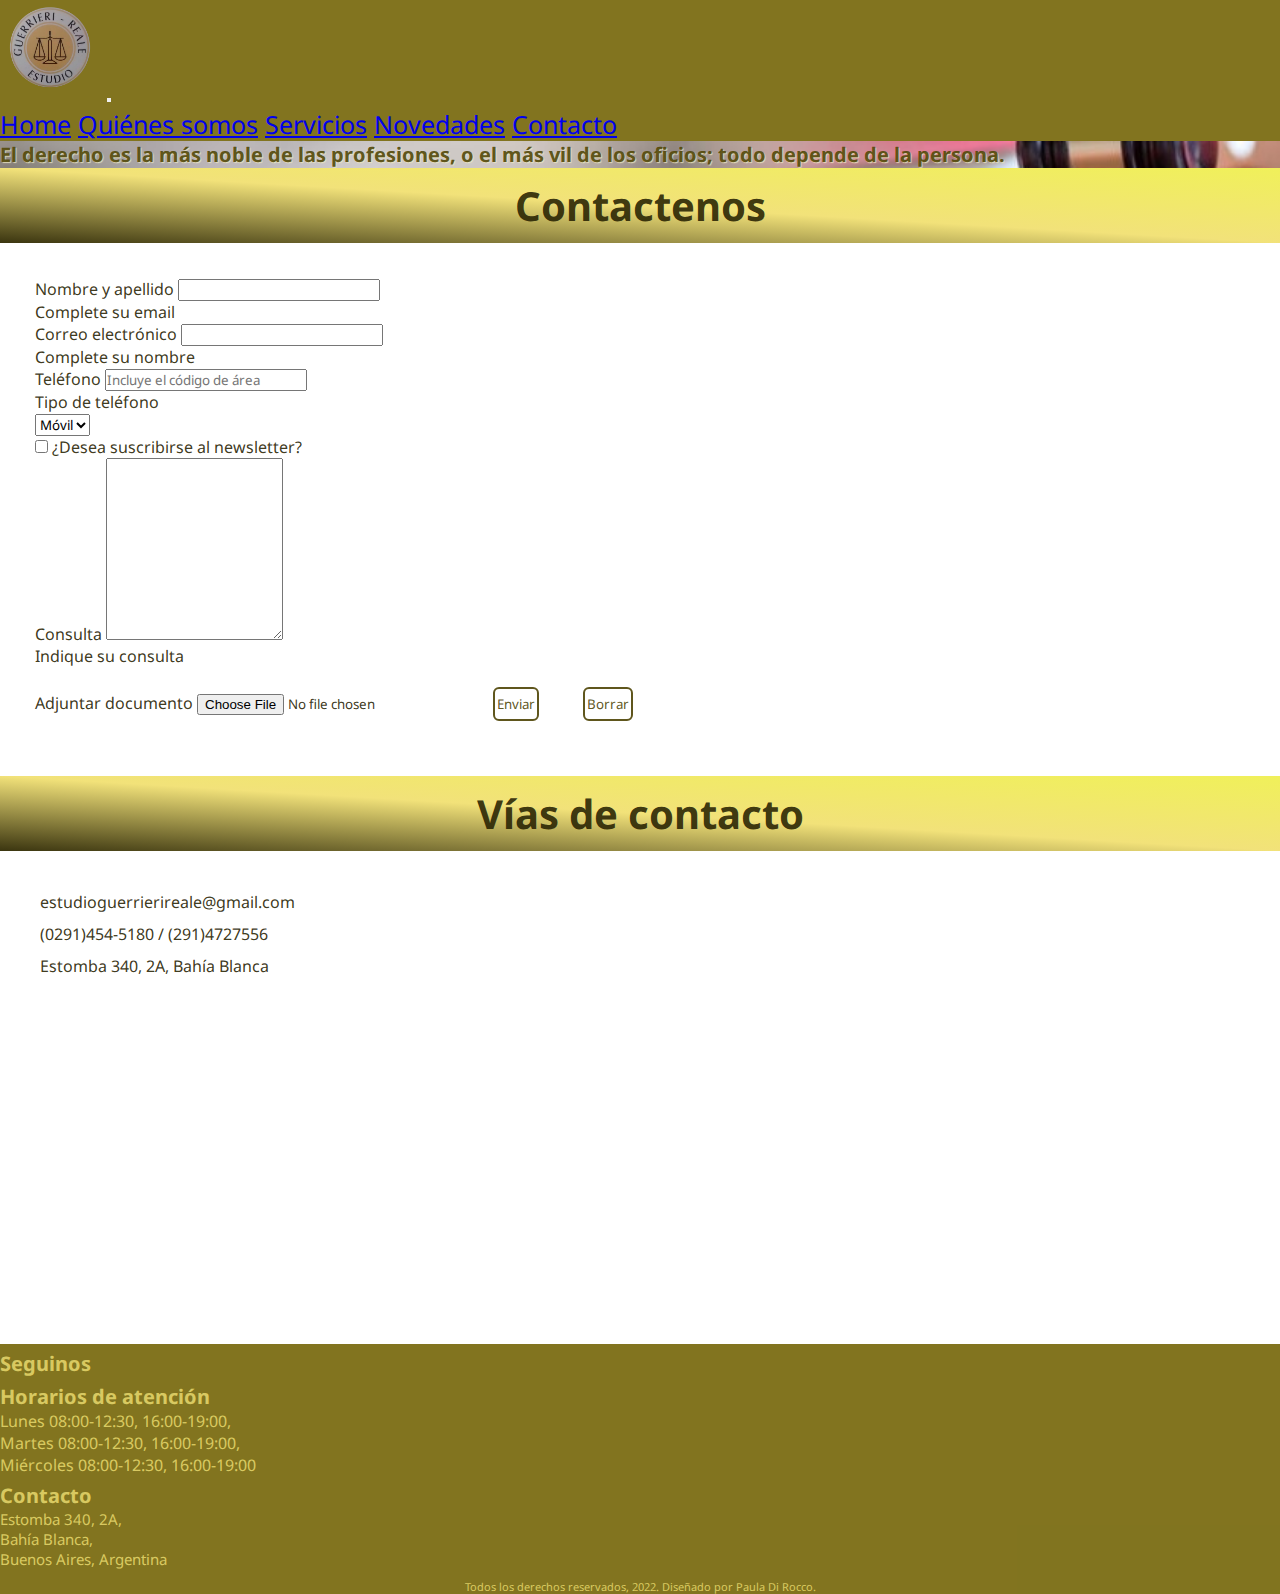
==== commit bc0840e1: "segundaentregaproyecto" ====
--- a/pages/contacto.html
+++ b/pages/contacto.html
@@ -43,7 +43,7 @@
         <!-- jumbotron fin -->
     
     <main class="main">
-    <h1 class="tituloContactanos">Contactenos</h1>
+    <h1 class="tituloConocenosBs tituloContactanos">Contactenos</h1>
     <section class="container contactanos">
     <!-- form inicio -->
 
@@ -84,7 +84,7 @@
     <!-- form fin -->
     </section>
 
-    <h2 class="tituloContactanos">Vías de contacto</h2>
+    <h2 class="tituloConocenosBs tituloContactanos">Vías de contacto</h2>
     <section class="viasContacto">
     <ul>
         <li>estudioguerrierireale@gmail.com</li>
--- a/estilos.css
+++ b/estilos.css
@@ -59,6 +59,7 @@
     background-color: hsla(52, 82%, 70%, 0.8);
     color: hsla(52, 91%, 8%, 0.903);
     padding: 10px;
+    background-image: linear-gradient(to top right, hsla(52, 91%, 8%, 0.903), hsla(52, 82%, 70%, 0.8), rgb(240, 240, 90));
 }
 .conocenosBs{
     width: 100%;
@@ -119,6 +120,13 @@
 }
 .imagenesServiciosIndex{
     text-align: center;
+}
+.imagenesServiciosIndex img{
+    transition: all 0.5s;
+    margin-bottom: 10px;
+}
+.imagenesServiciosIndex img:hover{
+    transform: scale(1.20);
 }
 .linkServicios {
     text-decoration: none;
@@ -322,6 +330,9 @@
     cursor: pointer;
     margin: 20px;
 }
+.form-control, .form-select{
+    width: auto;
+}
 form .boton:hover {
     background-color: hsla(52, 90%, 16%, 0.903);
     color: hsla(52, 82%, 70%, 0.8);
@@ -331,11 +342,8 @@
     color: hsla(52, 91%, 8%, 0.903);
 }
 .tituloContactanos{
-    text-align: center;
     font-size: 40px;
-    background-color: hsla(52, 82%, 70%, 0.8);
-    color: hsla(52, 91%, 8%, 0.903);
-    padding: 10px;
+
 }
 .viasContacto ul {
     list-style: none;
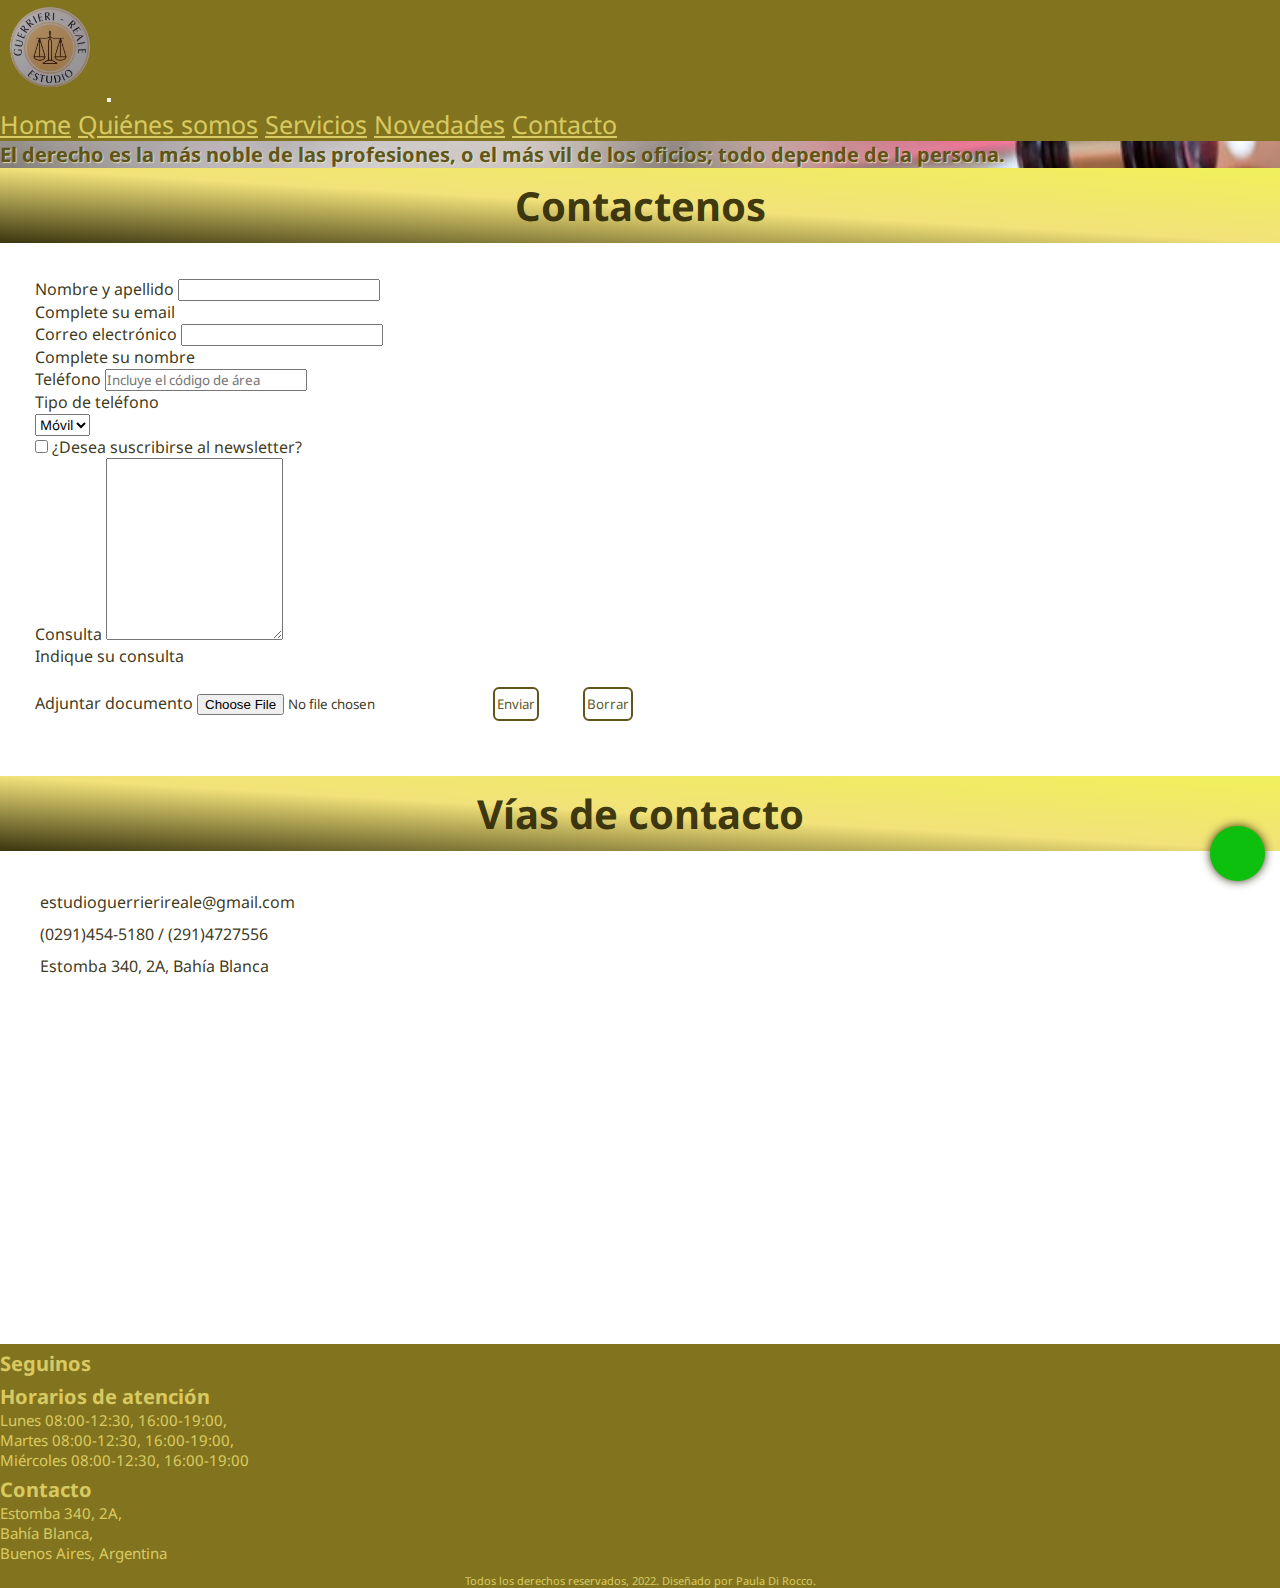
==== commit 346b8a5b: "uso de sass II y seo" ====
--- a/pages/contacto.html
+++ b/pages/contacto.html
@@ -8,6 +8,8 @@
     <link href="https://unpkg.com/aos@2.3.1/dist/aos.css" rel="stylesheet">
     <link href="https://cdn.jsdelivr.net/npm/bootstrap@5.0.2/dist/css/bootstrap.min.css" rel="stylesheet" integrity="sha384-EVSTQN3/azprG1Anm3QDgpJLIm9Nao0Yz1ztcQTwFspd3yD65VohhpuuCOmLASjC" crossorigin="anonymous">
     <link rel="stylesheet" href="../estilos.css">
+    <meta name="description" content="Vías de contacto y formularios de consulta">
+    <meta name="keywords" content="estudio jurídico, contacto, consulta, telefono, correo electrónico, dirección, Bahía Blanca, Argentina, Buenos Aires, Estomba, redes sociales">
     <title>Contacto</title>
 </head>
 <body class="contenedorGrid">
@@ -24,11 +26,11 @@
             </button>
             <div class="collapse navbar-collapse" id="navbarNavAltMarkup">
                 <div class="navbar-nav">
-                <a class="nav-link" href="../index.html">Home</a>
-                <a class="nav-link" href="nosotros.html">Quiénes somos</a>
-                <a class="nav-link" href="servicios.html">Servicios</a>
-                <a class="nav-link" href="novedades.html">Novedades</a>
-                <a class="nav-link active" aria-current="page" href="contacto.html">Contacto</a>
+                <a class="nav-link navColor" href="../index.html">Home</a>
+                <a class="nav-link navColor" href="nosotros.html">Quiénes somos</a>
+                <a class="nav-link navColor" href="servicios.html">Servicios</a>
+                <a class="nav-link navColor" href="novedades.html">Novedades</a>
+                <a class="nav-link active navColor" aria-current="page" href="contacto.html">Contacto</a>
                 </div>
             </div>
             </div>
@@ -116,6 +118,7 @@
             </div>
             </div>
     </footer>
+    <a href="https://walink.co/69b943" class="whatsappIcon"><i class="fa-brands fa-whatsapp"></i></a>
     
     <script src="https://unpkg.com/aos@2.3.1/dist/aos.js"></script>
     <script>
--- a/estilos.css
+++ b/estilos.css
@@ -1,447 +1,497 @@
-@import url('https://fonts.googleapis.com/css2?family=Noto+Sans:wght@300&display=swap');
-
-*{
-    margin: 0;
-    padding: 0;
-    font-family: 'Noto Sans', sans-serif;
-    box-sizing: border-box;
+@import url("https://fonts.googleapis.com/css2?family=Noto+Sans:wght@300&display=swap");
+* {
+  margin: 0;
+  padding: 0;
+  font-family: "Noto Sans", sans-serif;
+  box-sizing: border-box;
 }
 
 html {
-    scroll-behavior: smooth;
+  scroll-behavior: smooth;
 }
 
 .contenedorGrid {
-    display: grid;
-    grid-template-areas: "header"
-                        " jumbotron"
-                        " main"
-                        " footer";
-}
-.header{
-    grid-area: header;
-}
-.jumbotron{
-    grid-area: jumbotron;
-}
-.main{
-    grid-area: main;
-}
-.footer{
-    grid-area: footer;
+  display: grid;
+  grid-template-areas: "header" " jumbotron" " main" " footer";
+}
+
+.header {
+  grid-area: header;
+}
+
+.jumbotron {
+  grid-area: jumbotron;
+}
+
+.main {
+  grid-area: main;
+}
+
+.footer {
+  grid-area: footer;
 }
 
 /* HEADER */
 header {
-    background-color: hsla(52, 89%, 24%, 0.903);
-    font-size: 25px;
-}
-
-.jumbotron{
-    background-image: url(imagenes/fondo1.jpg);
-    background-size: cover;
-    background-position: center;
-    max-height: 200px;
-    width: 100%;
-    color: hsla(52, 90%, 16%, 0.903);
-    font-size: 15px;
-    font-weight: bold;
-    text-shadow: 1px 1px 1px hsla(52, 58%, 85%, 0.792);
+  background-color: hsla(52deg, 89%, 24%, 0.903);
+  font-size: 25px;
+}
+
+.navColor {
+  color: hsla(52deg, 82%, 70%, 0.8) !important;
+}
+
+.navColor:hover {
+  color: hsla(52deg, 91%, 8%, 0.903) !important;
+}
+
+.jumbotron {
+  background-image: url(imagenes/fondo1.jpg);
+  background-size: cover;
+  background-position: center;
+  max-height: 200px;
+  width: 100%;
+  color: hsla(52deg, 90%, 16%, 0.903);
+  font-size: 15px;
+  font-weight: bold;
+  text-shadow: 1px 1px 1px hsla(52deg, 58%, 85%, 0.792);
 }
 
 /* INDEX */
 main {
-    width: auto;
-    height: 100%;
-}
-.tituloConocenosBs{
-    text-align: center;
-    background-color: hsla(52, 82%, 70%, 0.8);
-    color: hsla(52, 91%, 8%, 0.903);
-    padding: 10px;
-    background-image: linear-gradient(to top right, hsla(52, 91%, 8%, 0.903), hsla(52, 82%, 70%, 0.8), rgb(240, 240, 90));
-}
-.conocenosBs{
-    width: 100%;
-    background-color: hsla(52, 91%, 8%, 0.903);
-    margin-bottom: 20px;
-}
-.rowConocenos{
-    min-height: 500px;
-}
-.cleft{
-    background-image: url(imagenes/quienes\ somos.jpg);
-    min-height: 300px;
-    background-size: auto;
-    background-position: 30% 30%;
-}
-.cright{
-    background-color: #fff;
-    padding: 15px;
-}
-.cright h3{
-    text-align: center;
-}
-.cright p{
-    text-align: justify;
-    padding: 10px 50px 0px 50px;
-}
-.conocenosBs input{
-    color: hsla(52, 90%, 16%, 0.903);
-    background: transparent;
-    border: 2px solid hsla(52, 90%, 16%, 0.903);
-    border-radius: 6px;
-    padding: 6px 2px;
-    cursor: pointer;
-    margin: 10px 0px 0px 50px;
-}
-.conocenosBs input:hover{
-    background-color: hsla(52, 90%, 16%, 0.903);
-    color: hsla(52, 82%, 70%, 0.8);
-}
-.conocenosBs a{
-    text-decoration: none;
-}
-.botonServicios {
-    color: hsla(52, 90%, 16%, 0.903);
-    background: transparent;
-    border: 2px solid hsla(52, 90%, 16%, 0.903);
-    border-radius: 6px;
-    padding: 6px 2px;
-    display: inline;
-    cursor: pointer;
-}
-.botonServicios:hover {
-    background-color: hsla(52, 90%, 16%, 0.903);
-    color: hsla(52, 82%, 70%, 0.8);
-}
+  height: 100%;
+  width: auto;
+}
+
+.tituloConocenosBs {
+  text-align: center;
+  background-color: hsla(52deg, 82%, 70%, 0.8);
+  color: hsla(52deg, 91%, 8%, 0.903);
+  padding: 10px;
+  background-image: linear-gradient(to top right, hsla(52deg, 91%, 8%, 0.903), hsla(52deg, 82%, 70%, 0.8), rgb(240, 240, 90));
+}
+
+.conocenosBs {
+  width: 100%;
+  background-color: hsla(52deg, 91%, 8%, 0.903);
+  margin-bottom: 20px;
+}
+.conocenosBs .rowConocenos {
+  min-height: 500px;
+}
+.conocenosBs .rowConocenos .cleft {
+  background-image: url(imagenes/quienes\ somos.jpg);
+  min-height: 300px;
+  background-size: auto;
+  background-position: 30% 30%;
+}
+.conocenosBs .rowConocenos .cright {
+  background-color: #fff;
+  padding: 15px;
+}
+.conocenosBs .rowConocenos .cright h3 {
+  text-align: center;
+}
+.conocenosBs .rowConocenos .cright p {
+  text-align: justify;
+  padding: 10px 50px 0px 50px;
+}
+.conocenosBs .rowConocenos .cright a {
+  text-decoration: none;
+}
+.conocenosBs .rowConocenos .cright a input {
+  color: hsla(52deg, 90%, 16%, 0.903);
+  background: transparent;
+  border: 2px solid hsla(52deg, 90%, 16%, 0.903);
+  border-radius: 6px;
+  padding: 6px 2px;
+  cursor: pointer;
+  margin: 10px 0px 0px 50px;
+}
+.conocenosBs .rowConocenos .cright a input:hover {
+  background-color: hsla(52deg, 90%, 16%, 0.903);
+  color: hsla(52deg, 82%, 70%, 0.8);
+}
+
 .servicios {
-    margin: 30px 0px 30px 10px;
-}
-.imagenesServiciosIndex{
-    text-align: center;
-}
-.imagenesServiciosIndex img{
-    transition: all 0.5s;
-    margin-bottom: 10px;
-}
-.imagenesServiciosIndex img:hover{
-    transform: scale(1.20);
-}
-.linkServicios {
-    text-decoration: none;
-}
+  margin: 30px 0px 30px 10px;
+}
+.servicios .imagenesServiciosIndex {
+  text-align: center;
+}
+.servicios .imagenesServiciosIndex img {
+  transition: all 0.5s;
+  margin-bottom: 10px;
+}
+.servicios .imagenesServiciosIndex img:hover {
+  transform: scale(1.2);
+}
+
 .seccionBoton {
-    text-align: center;
-    margin-bottom: 35px;
+  text-align: center;
+  margin-bottom: 35px;
+}
+.seccionBoton .linkServicios {
+  text-decoration: none;
+}
+.seccionBoton .linkServicios .botonServicios {
+  color: hsla(52deg, 90%, 16%, 0.903);
+  background: transparent;
+  border: 2px solid hsla(52deg, 90%, 16%, 0.903);
+  border-radius: 6px;
+  padding: 6px 2px;
+  display: inline;
+  cursor: pointer;
+}
+.seccionBoton .linkServicios .botonServicios:hover {
+  background-color: hsla(52deg, 90%, 16%, 0.903);
+  color: hsla(52deg, 82%, 70%, 0.8);
 }
 
 /* FOOTER */
 footer {
-    width: 100%;
-    background-color: hsla(52, 89%, 24%, 0.903);
-    color:hsla(52, 82%, 70%, 0.8);
-    font-size: 10px;
+  width: 100%;
+  background-color: hsla(52deg, 89%, 24%, 0.903);
+  color: hsla(52deg, 82%, 70%, 0.8);
+  font-size: 10px;
 }
 footer h3 {
-    margin-top: 6px;
+  margin-top: 6px;
+  font-size: 20px;
+}
+footer i {
+  color: hsla(52deg, 82%, 70%, 0.8);
+  font-size: 16px;
+  letter-spacing: 5px;
+}
+footer .horariosAtencion p {
+  margin-bottom: 0;
+}
+footer .copyright {
+  text-align: center;
+  font-size: 11px;
+  margin-top: 10px;
+}
+
+.subir {
+  height: 40px;
+  width: 40px;
+  background-color: hsla(52deg, 91%, 8%, 0.903);
+  position: fixed;
+  bottom: 19px;
+  right: 15px;
+  text-align: center;
+  line-height: 30px;
+  font-size: 25px;
+  border-radius: 50%;
+  border: 5px solid hsla(52deg, 82%, 70%, 0.8);
+  color: hsla(52deg, 82%, 70%, 0.8);
+  box-shadow: 0 0 10px hsla(52deg, 91%, 8%, 0.903);
+}
+
+/* NOVEDADES */
+.ultimasNovedades {
+  display: inline-block;
+  width: 60%;
+  margin-left: 35px;
+  color: hsla(52deg, 91%, 8%, 0.903);
+}
+.ultimasNovedades .botonNovedades {
+  color: hsla(52deg, 90%, 16%, 0.903);
+  background: transparent;
+  border: 2px solid hsla(52deg, 90%, 16%, 0.903);
+  border-radius: 6px;
+  padding: 6px 2px;
+  display: inline;
+  cursor: pointer;
+}
+.ultimasNovedades .botonNovedades:hover {
+  background-color: hsla(52deg, 90%, 16%, 0.903);
+  color: hsla(52deg, 82%, 70%, 0.8);
+}
+.ultimasNovedades .preguntasFrecuentes ul {
+  list-style: none;
+}
+.ultimasNovedades .preguntasFrecuentes ul a {
+  text-decoration: none;
+  color: hsla(52deg, 91%, 8%, 0.903);
+}
+
+.enlacesInteres {
+  float: right;
+  margin: 35px 35px 0 0;
+  text-align: center;
+  color: hsla(52deg, 91%, 8%, 0.903);
+}
+.enlacesInteres h3 {
+  margin-bottom: 15px;
+  border: groove 5px hsla(52deg, 82%, 70%, 0.8);
+  text-align: center;
+}
+.enlacesInteres a {
+  text-decoration: none;
+  color: hsla(52deg, 91%, 8%, 0.903);
+}
+
+/* NOSOTROS y SERVICIOS */
+.sec {
+  width: 100vw;
+  margin-bottom: 50px;
+}
+
+.carrusel {
+  background-color: hsla(52deg, 82%, 70%, 0.562);
+}
+
+.nosotros, .principalesServicios {
+  color: hsla(52deg, 91%, 8%, 0.903);
+  text-align: justify;
+}
+
+.color-brown {
+  margin-left: 100px;
+  border: 7px inset brown;
+  height: 200px;
+  padding: 10px;
+}
+
+.color-khaki {
+  margin-left: 500px;
+  border: 7px inset khaki;
+  height: -200px;
+  padding: 10px;
+}
+
+.nosotros {
+  width: 100vw;
+}
+.nosotros .nosotrosSection {
+  margin: 35px 50px 70px 50px;
+}
+.nosotros .nosotrosSection .nosotrosTitulo {
+  margin-left: 40px;
+  margin-top: 20px;
+  margin-bottom: 20px;
+}
+.nosotros .nosotrosSection .historia {
+  margin-left: 250px;
+  margin-top: 50px;
+  margin-right: 250px;
+  text-align: center;
+  font-size: 20px;
+}
+.nosotros .nosotrosSection .nombresNosotros {
+  margin-bottom: 25px;
+}
+.nosotros .nosotrosSection .nombresNosotros h3 {
+  margin-bottom: 15px;
+}
+
+.contenedorImagenes {
+  display: grid;
+  grid-template-columns: 300px;
+  grid-template-rows: repeat(5, 1fr);
+  grid-template-areas: "derechofamilia" " derechocivil" " derecholaboral" " mediacionprejudicial" " derechoconsumidor";
+}
+.contenedorImagenes .familia {
+  grid-area: derechofamilia;
+}
+.contenedorImagenes .civil {
+  grid-area: derechocivil;
+}
+.contenedorImagenes .laboral {
+  grid-area: derecholaboral;
+}
+.contenedorImagenes .prejudicial {
+  grid-area: mediacionprejudicial;
+}
+.contenedorImagenes .consumidor {
+  grid-area: derechoconsumidor;
+}
+.contenedorImagenes .imagen {
+  position: relative;
+  margin-bottom: 5px;
+  box-shadow: 0px 0px 3px 0px rgba(0, 0, 0, 0.75);
+  margin: 15px;
+  border-radius: 10px;
+}
+.contenedorImagenes .imagen img {
+  height: 100%;
+  width: 100%;
+  object-fit: cover;
+  border-radius: 10px;
+}
+.contenedorImagenes .imagen .descServicios {
+  position: absolute;
+  bottom: 0;
+  left: 0;
+  background-color: hsla(52deg, 90%, 16%, 0.8);
+  color: hsl(52deg, 82%, 70%);
+  font-size: 13px;
+  height: 0;
+  width: 100%;
+  transition: 1s ease;
+  overflow: hidden;
+}
+.contenedorImagenes .imagen .descServicios h2 {
+  font-size: 20px;
+  font-weight: bold;
+  margin: 5px;
+  text-align: center;
+}
+.contenedorImagenes .imagen .descServicios p {
+  margin: 15px;
+  text-align: center;
+}
+
+.imagen:hover .descServicios {
+  height: 100%;
+}
+
+/* CONTACTO */
+.contactanos, .viasContacto {
+  margin: 35px;
+  color: hsla(52deg, 91%, 8%, 0.903);
+}
+.contactanos .focus:focus, .viasContacto .focus:focus {
+  background: hsla(50deg, 14%, 91%, 0.919);
+}
+.contactanos form .boton, .viasContacto form .boton {
+  color: hsla(52deg, 90%, 16%, 0.903);
+  background: transparent;
+  border: 2px solid hsla(52deg, 90%, 16%, 0.903);
+  border-radius: 6px;
+  padding: 6px 2px;
+  display: inline;
+  cursor: pointer;
+  margin: 20px;
+}
+.contactanos .form-control, .viasContacto .form-control, .contactanos .form-select, .viasContacto .form-select {
+  width: auto;
+}
+.contactanos form .boton:hover, .viasContacto form .boton:hover {
+  background-color: hsla(52deg, 90%, 16%, 0.903);
+  color: hsla(52deg, 82%, 70%, 0.8);
+}
+
+/* EN .VIASCONTACTO NO SE COMO HACER PARA QUE EL EXTEND SOLO APLIQUE A PROPIEDADES DEL .CONTACTANOS (padre) Y NO AL RESTO DE LAS CLASES DENTRO (los hijos) DEL .CONTACTANOS (ESTARIA BIEN APLICAR EL EXTEND O SERIA MEJOR COPIAR Y PEGAR ESAS PROPIEDADES QUE QUIERO Y LISTO?)  */
+.viasContacto ul {
+  list-style: none;
+}
+.viasContacto ul li {
+  padding: 5px;
+}
+
+.tituloContactanos {
+  font-size: 40px;
+}
+
+.whatsappIcon {
+  height: 55px;
+  width: 55px;
+  background-color: rgb(14, 192, 14);
+  position: fixed;
+  bottom: 19px;
+  right: 15px;
+  text-align: center;
+  line-height: 55px;
+  font-size: 40px;
+  border-radius: 50%;
+  color: rgb(255, 255, 255);
+  box-shadow: 0 0 10px hsla(52deg, 91%, 8%, 0.903);
+  cursor: pointer;
+}
+
+@media only screen and (min-width: 500px) {
+  /* SERVICIOS */
+  .contenedorImagenes {
+    grid-template-columns: repeat(2, 300px);
+    grid-template-rows: repeat(3, 300px);
+    justify-content: space-evenly;
+  }
+  .contenedorImagenes .familia {
+    grid-column: 1/2;
+    grid-row: 1/2;
+  }
+  .contenedorImagenes .civil {
+    grid-column: 2/3;
+    grid-row: 1/2;
+  }
+  .contenedorImagenes .laboral {
+    grid-column: 1/2;
+    grid-row: 2/3;
+  }
+  .contenedorImagenes .prejudicial {
+    grid-column: 2/3;
+    grid-row: 2/3;
+  }
+  .contenedorImagenes .consumidor {
+    grid-column: 1/3;
+    grid-row: 3/4;
+  }
+  .descServicios {
+    font-size: 15px;
+  }
+  /* FOOTER */
+  .horariosAtencion p {
+    font-size: 13px;
+  }
+  .contacto p {
+    font-size: 13px;
+  }
+  footer i {
     font-size: 20px;
-}
-footer i {
-    color: hsla(52, 82%, 70%, 0.8);
+  }
+  .copyright {
+    font-size: 11px;
+  }
+}
+@media only screen and (min-width: 1024px) {
+  .jumbotron {
+    font-size: 20px;
+  }
+  footer {
     font-size: 16px;
+  }
+  footer i {
+    font-size: 30px;
     letter-spacing: 5px;
-}
-.horariosAtencion p{
-    margin-bottom: 0;
-}
-.copyright {
-    text-align: center;
-    font-size: 7px;
-    margin-top: 10px;
-}
-.subir {
-    height: 40px;
-    width: 40px;
-    background-color: hsla(52, 91%, 8%, 0.903);
-    position: fixed;
-    bottom: 19px;
-    right: 15px;
-    text-align: center;
-    line-height: 30px;
-    font-size: 25px;
-    border-radius: 50%;
-    border: 5px solid hsla(52, 82%, 70%, 0.8);
-    color: hsla(52, 82%, 70%, 0.8);
-    box-shadow: 0 0 10px hsla(52, 91%, 8%, 0.903);
-}
-
-/* NOVEDADES */                    /* ESTA SECCION LA PRESENTO PARA QUE QUEDE CON EL PROYECTO, PERO NO LA PRESENTE PARA SER EVALUADA */
-.ultimasNovedades {
-    display: inline-block;
-    width: 60%;
-    margin-left: 35px;
-    color: hsla(52, 91%, 8%, 0.903);
-}
-.botonNovedades {
-    color: hsla(52, 90%, 16%, 0.903);
-    background: transparent;
-    border: 2px solid hsla(52, 90%, 16%, 0.903);
-    border-radius: 6px;
-    padding: 6px 2px;
-    display: inline;
-    cursor: pointer;
-}
-.botonNovedades:hover {
-    background-color: hsla(52, 90%, 16%, 0.903);
-    color: hsla(52, 82%, 70%, 0.8);
-}
-.enlacesInteres {
-    float: right;
-    margin: 35px 35px 0 0;
-    text-align: center;
-    color: hsla(52, 91%, 8%, 0.903);
-}
-.enlacesInteres h3 {
-    margin-bottom: 15px;
-    border: groove 5px hsla(52, 82%, 70%, 0.8);
-    text-align: center;
-}
-.enlacesInteres a, .preguntasFrecuentes a {
-    text-decoration: none;
-    color: hsla(52, 91%, 8%, 0.903);
-}
-.preguntasFrecuentes ul {
-    list-style: none;
-}
-
-/* NOSOTROS y SERVICIOS */                /* LA SECCION "SERVICIOS" LA PRESENTO PARA QUE QUEDE CON EL PROYECTO, PERO NO LA PRESENTE PARA SER EVALUADA */
-.sec{
-    width: 100vw;
-    margin-bottom: 50px;
-}
-.carrusel{
-    background-color:hsla(52, 82%, 70%, 0.562);
-}
-.nosotros, .principalesServicios {
-    color: hsla(52, 91%, 8%, 0.903);
-    text-align: justify;
-}
-.nosotros{
-    width: 100vw;
-}
-.nosotrosTitulo {
-    margin-left: 40px;
-    margin-top: 20px;
-    margin-bottom: 20px;
-}
-.nosotrosSection {
-    margin: 35px 50px 70px 50px;
-}
-.nombresNosotros {
-    margin-bottom: 25px;
-}
-.nombresNosotros h3{
-    margin-bottom: 15px;
-}
-.tituloGaleria, .quienesSomos{
-    text-align: center;
-    font-size: 40px;
-    background-color: hsla(52, 82%, 70%, 0.8);
-    color: hsla(52, 91%, 8%, 0.903);
-    padding: 10px;
-}
-
-.contenedorImagenes{
-    display: grid;
-    grid-template-columns: 300px;
-    grid-template-rows: repeat(5, 1fr);
-    grid-template-areas: "derechofamilia"
-                        " derechocivil"
-                        " derecholaboral"
-                        " mediacionprejudicial"
-                        " derechoconsumidor";
-}
-.familia{
-    grid-area: derechofamilia;
-}
-.civil{
-    grid-area: derechocivil;
-}
-.laboral{
-    grid-area: derecholaboral;
-}
-.prejudicial{
-    grid-area: mediacionprejudicial;
-}
-.consumidor{
-    grid-area: derechoconsumidor;
-}
-.contenedorImagenes .imagen{
-    position: relative;
-    margin-bottom: 5px;
-    box-shadow: 0px 0px 3px 0px rgba(0,0,0,.75);
-    margin: 15px;
-    border-radius: 10px;
-}
-.imagen img{
-    width: 100%;
-    height: 100%;
-    object-fit: cover;
-    border-radius: 10px;
-}
-.descServicios{
-    position: absolute;
-    bottom: 0;
-    left: 0;
-    background-color: hsla(52, 90%, 16%, 0.8);
-    color: hsla(52, 82%, 70%);
-    font-size: 13px;
-    width: 100%;
-    height: 0;
-    transition: 1s ease;
-    overflow: hidden;
-}
-.descServicios h2{
-    font-size: 20px;
-    font-weight: bold;
-    margin: 5px;
-    text-align: center;
-}
-.imagen:hover .descServicios{
-    height: 100%;
-}
-.descServicios p{
-    margin: 15px;
-    text-align: center;
-}
-
-/* CONTACTO */
-.focus:focus {
-    background: hsla(50, 14%, 91%, 0.919);
-}
-form .boton {
-    color: hsla(52, 90%, 16%, 0.903);
-    background: transparent;
-    border: 2px solid hsla(52, 90%, 16%, 0.903);
-    border-radius: 6px;
-    padding: 6px 2px;
-    display: inline;
-    cursor: pointer;
-    margin: 20px;
-}
-.form-control, .form-select{
-    width: auto;
-}
-form .boton:hover {
-    background-color: hsla(52, 90%, 16%, 0.903);
-    color: hsla(52, 82%, 70%, 0.8);
-}
-.contactanos, .viasContacto {
-    margin: 35px;
-    color: hsla(52, 91%, 8%, 0.903);
-}
-.tituloContactanos{
-    font-size: 40px;
-
-}
-.viasContacto ul {
-    list-style: none;
-}
-.viasContacto li{
-    padding: 5px;
-}
-
-@media only screen and (min-width:500px){
-    /* SERVICIOS */
-    .contenedorImagenes{
-        grid-template-columns: repeat(2, 300px);
-        grid-template-rows: repeat(3, 300px);
-        justify-content: space-evenly;
-    }
-    .familia{
-        grid-column: 1/2;
-        grid-row: 1/2;
-    }
-    .civil{
-        grid-column: 2/3;
-        grid-row: 1/2;
-    }
-    .laboral{
-        grid-column: 1/2;
-        grid-row: 2/3;
-    }
-    .prejudicial{
-        grid-column: 2/3;
-        grid-row: 2/3;
-    }
-    .consumidor{
-        grid-column: 1/3;
-        grid-row: 3/4;
-    }
-    .descServicios{
-        font-size: 15px;
-    }
-    /* FOOTER */
-    .horariosAtencion ul li{
-        font-size: 13px;
-    }
-    .contacto p{
-        font-size: 13px;
-    }
-    footer i{
-        font-size: 20px;
-    }
-    .copyright{
-        font-size: 11px;
-    }
-}
-
-@media only screen and (min-width:1024px){
-    .jumbotron{
-        font-size: 20px;
-    }
-    footer {
-        font-size: 16px;
-    }
-    footer i {
-        font-size: 30px;
-        letter-spacing: 5px;
-    }
-    .horariosAtencion ul li, .contacto p {
-        font-size: 15px;
-    }
-    .copyright {
-        font-size: 11px;
-    }
-
-    /* SERVICIOS */
-    .contenedorImagenes{
-        grid-template-columns: repeat(3, 350px);
-        grid-template-rows: repeat(2, 350px);
-        justify-content: space-evenly;
-    }
-    .familia{
-        grid-column: 1/2;
-        grid-row: 1/2;
-    }
-    .civil{
-        grid-column: 2/3;
-        grid-row: 1/2;
-    }
-    .laboral{
-        grid-column: 3/4;
-        grid-row: 1/2;
-    }
-    .prejudicial{
-        grid-column: 1/2;
-        grid-row: 2/3;
-    }
-    .consumidor{
-        grid-column: 2/3;
-        grid-row: 2/3;
-    }
-    .descServicios{
-        font-size: 15px;
-    }
-}+  }
+  footer .horariosAtencion p, footer .contacto p {
+    font-size: 15px;
+  }
+  footer .copyright {
+    font-size: 11px;
+  }
+  /* SERVICIOS */
+  .contenedorImagenes {
+    grid-template-columns: repeat(3, 350px);
+    grid-template-rows: repeat(2, 350px);
+    justify-content: space-evenly;
+  }
+  .contenedorImagenes .familia {
+    grid-column: 1/2;
+    grid-row: 1/2;
+  }
+  .contenedorImagenes .civil {
+    grid-column: 2/3;
+    grid-row: 1/2;
+  }
+  .contenedorImagenes .laboral {
+    grid-column: 3/4;
+    grid-row: 1/2;
+  }
+  .contenedorImagenes .prejudicial {
+    grid-column: 1/2;
+    grid-row: 2/3;
+  }
+  .contenedorImagenes .consumidor {
+    grid-column: 2/3;
+    grid-row: 2/3;
+  }
+  .contenedorImagenes .descServicios {
+    font-size: 15px;
+  }
+}
+
+/*# sourceMappingURL=estilos.css.map */
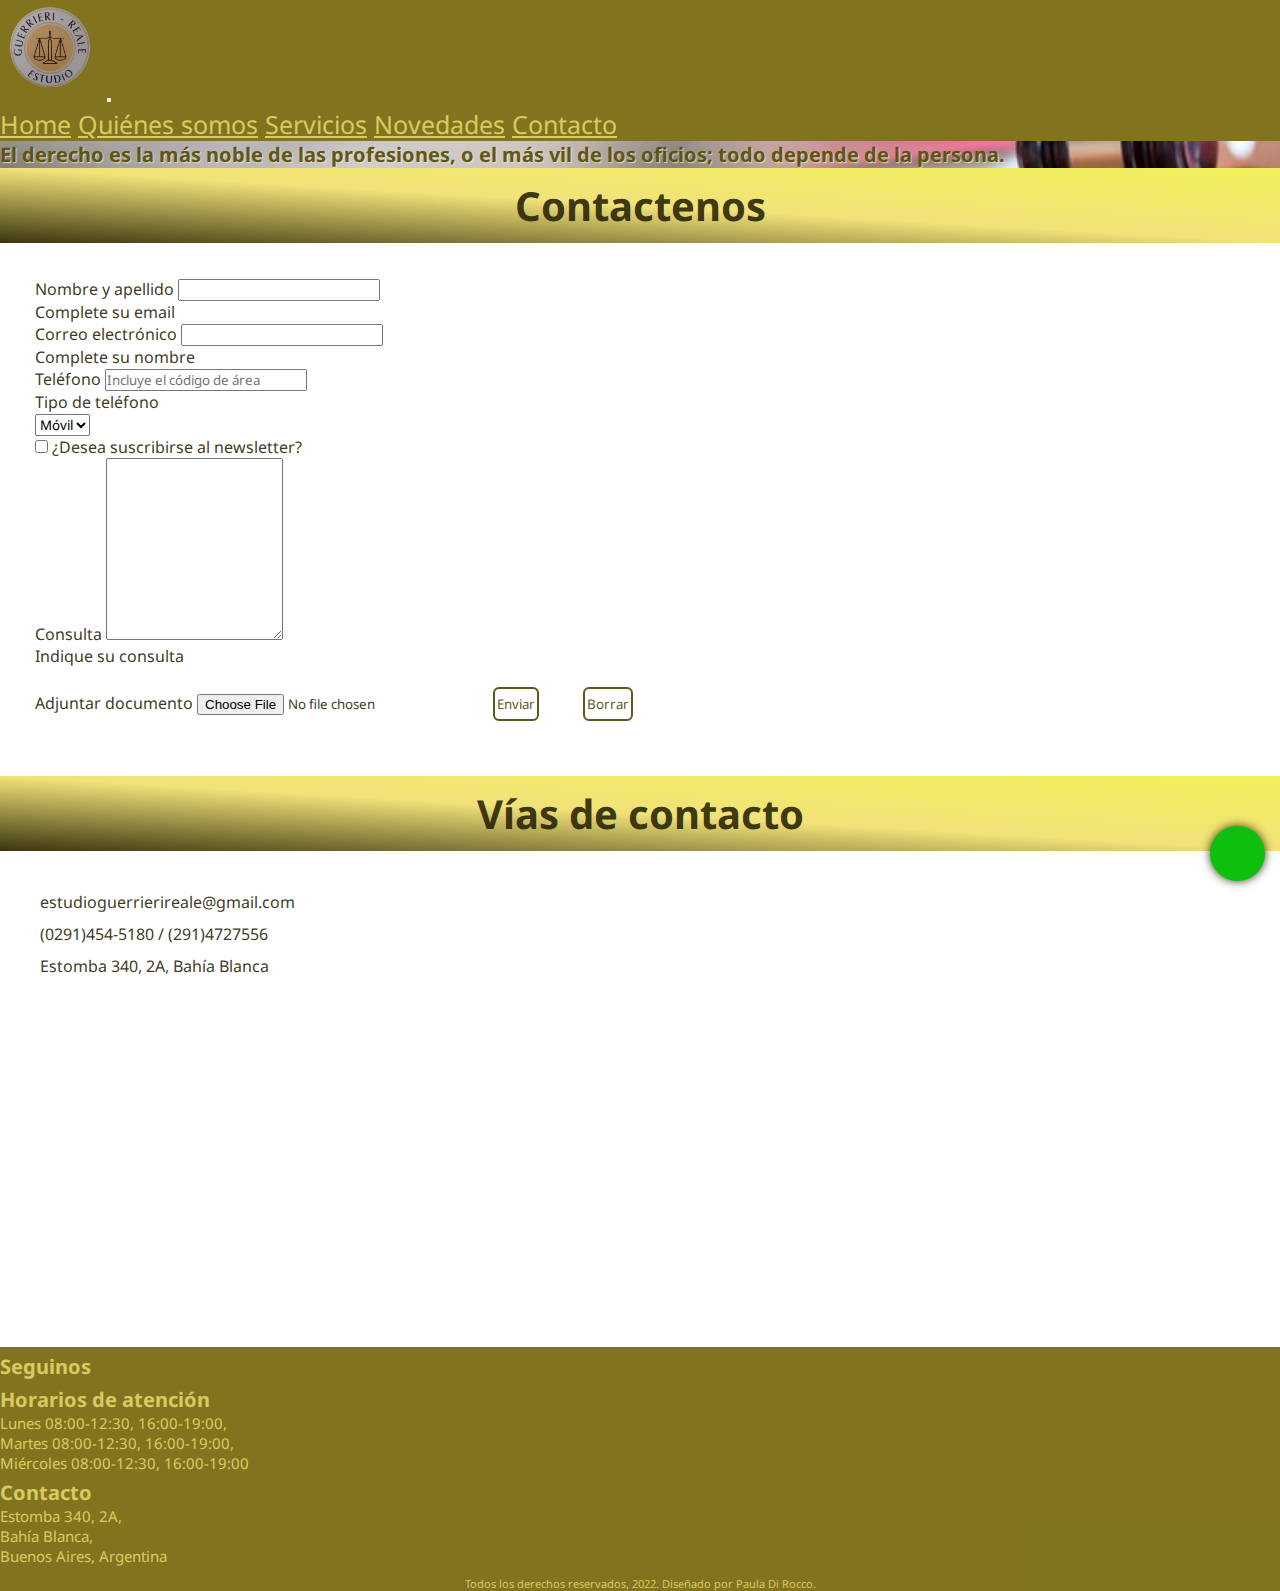
==== commit 3e2875da: "3 entrega proyecto final" ====
--- a/pages/contacto.html
+++ b/pages/contacto.html
@@ -16,8 +16,6 @@
     <header class="header">
         <!-- nav inicio  --> 
         
-        <!-- EN EL NAV ME QUEDO LA DUDA DE COMO CAMBIARLE EL COLOR (tanto el color para texto normal como para cuando le hago hover) A MI TEXTO, YA QUE PARA NO TENER QUE USAR EL IMPORTANT DEBIA SACAR EL "NAVBAR-LIGHT", PERO SI LO QUITABA SE ME SALIA TAMBIEN EL MENU HAMBURGUESA -->
-
         <nav class="navbar navbar-expand-md navbar-light">     
             <div class="container-fluid">
             <a class="navbar-brand" href="#"><img src="../imagenes/logo.png" alt="logo del estudio" width="100px" height="auto" class="d-inline-block align-text-top"></a>
@@ -88,23 +86,24 @@
 
     <h2 class="tituloConocenosBs tituloContactanos">Vías de contacto</h2>
     <section class="viasContacto">
-    <ul>
-        <li>estudioguerrierireale@gmail.com</li>
-        <li>(0291)454-5180 / (291)4727556</li>
-        <li>Estomba 340, 2A, Bahía Blanca</li><br>
-        <iframe src="https://www.google.com/maps/embed?pb=!1m18!1m12!1m3!1d3113.099396821394!2d-62.272325184796614!3d-38.71552687959913!2m3!1f0!2f0!3f0!3m2!1i1024!2i768!4f13.1!3m3!1m2!1s0x95edbcaef28f8acd%3A0xb5c0302886d0ebfe!2sEstomba%20340%2C%20B8000AAH%20Bah%C3%ADa%20Blanca%2C%20Provincia%20de%20Buenos%20Aires%2C%20Argentina!5e0!3m2!1ses!2sus!4v1650062955604!5m2!1ses!2sus" width="400" height="300" style="border:0;" allowfullscreen="" loading="lazy" referrerpolicy="no-referrer-when-downgrade"></iframe>
-    </ul></section>
+        <ul>
+            <li>estudioguerrierireale@gmail.com</li>
+            <li>(0291)454-5180 / (291)4727556</li>
+            <li>Estomba 340, 2A, Bahía Blanca</li>
+            <iframe src="https://www.google.com/maps/embed?pb=!1m18!1m12!1m3!1d3113.099396821394!2d-62.272325184796614!3d-38.71552687959913!2m3!1f0!2f0!3f0!3m2!1i1024!2i768!4f13.1!3m3!1m2!1s0x95edbcaef28f8acd%3A0xb5c0302886d0ebfe!2sEstomba%20340%2C%20B8000AAH%20Bah%C3%ADa%20Blanca%2C%20Provincia%20de%20Buenos%20Aires%2C%20Argentina!5e0!3m2!1ses!2sus!4v1650062955604!5m2!1ses!2sus" width="" height="" style="border:0;" allowfullscreen="" loading="lazy" referrerpolicy="no-referrer-when-downgrade"></iframe>
+        </ul>
+    </section>
     </main>
     
     <footer class="footer container-fluid">
         <div class="row g-0">
         <div class="seguinos col-3 text-start">
             <h3>Seguinos</h3>
-            <a href="https://www.facebook.com/estudioguerrierireale" target="_blank"><i class="fa-brands fa-facebook"></i></a> <!--EL ESTUDIO NO TIENE REDES SOCIALES, LO PUSE A MODO DE EJEMPLO NADA MÁS-->
-            <a href="https://www.instagram.com/estudioguerrierireale/?hl=es" target="_blank"><i class="fa-brands fa-instagram"></i></a>
-            <a href="https://twitter.com/EstudioGuerrieriReale" target="_blank"><i class="fa-brands fa-twitter"></i></a>
+            <a href="https://www.facebook.com/estudioguerrierireale" target="_blank"><i class="fa-brands fa-facebook facebook"></i></a> <!--EL ESTUDIO NO TIENE REDES SOCIALES, LO PUSE A MODO DE EJEMPLO NADA MÁS-->
+            <a href="https://www.instagram.com/estudioguerrierireale/?hl=es" target="_blank"><i class="fa-brands fa-instagram instagram"></i></a>
+            <a href="https://twitter.com/EstudioGuerrieriReale" target="_blank"><i class="fa-brands fa-twitter twitter"></i></a>
         </div>
-        <div class="horariosAtencion col-5 text-start"><h3>Horarios de atención</h3>
+        <div class="horariosAtencion col-5 text-center"><h3>Horarios de atención</h3>
             <p>Lunes 08:00-12:30, 16:00-19:00,</p>
             <p>Martes 08:00-12:30, 16:00-19:00,</p>
             <p>Miércoles 08:00-12:30, 16:00-19:00</p>
--- a/estilos.css
+++ b/estilos.css
@@ -80,7 +80,7 @@
   min-height: 500px;
 }
 .conocenosBs .rowConocenos .cleft {
-  background-image: url(imagenes/quienes\ somos.jpg);
+  background-image: url(imagenes/quienesSomos.jpg);
   min-height: 300px;
   background-size: auto;
   background-position: 30% 30%;
@@ -164,6 +164,15 @@
   font-size: 16px;
   letter-spacing: 5px;
 }
+footer .facebook {
+  color: rgb(58, 58, 250);
+}
+footer .instagram {
+  color: rgb(249, 71, 101);
+}
+footer .twitter {
+  color: rgb(136, 201, 239);
+}
 footer .horariosAtencion p {
   margin-bottom: 0;
 }
@@ -192,9 +201,11 @@
 /* NOVEDADES */
 .ultimasNovedades {
   display: inline-block;
-  width: 60%;
-  margin-left: 35px;
-  color: hsla(52deg, 91%, 8%, 0.903);
+  margin: 35px 50px 35px 50px;
+  color: hsla(52deg, 91%, 8%, 0.903);
+}
+.ultimasNovedades form {
+  margin: 20px 0px;
 }
 .ultimasNovedades .botonNovedades {
   color: hsla(52deg, 90%, 16%, 0.903);
@@ -209,8 +220,12 @@
   background-color: hsla(52deg, 90%, 16%, 0.903);
   color: hsla(52deg, 82%, 70%, 0.8);
 }
+.ultimasNovedades article {
+  margin: 50px 0px;
+}
 .ultimasNovedades .preguntasFrecuentes ul {
   list-style: none;
+  margin-top: 35px;
 }
 .ultimasNovedades .preguntasFrecuentes ul a {
   text-decoration: none;
@@ -218,8 +233,7 @@
 }
 
 .enlacesInteres {
-  float: right;
-  margin: 35px 35px 0 0;
+  margin: 20px 35px 35px 35px;
   text-align: center;
   color: hsla(52deg, 91%, 8%, 0.903);
 }
@@ -231,6 +245,7 @@
 .enlacesInteres a {
   text-decoration: none;
   color: hsla(52deg, 91%, 8%, 0.903);
+  display: block;
 }
 
 /* NOSOTROS y SERVICIOS */
@@ -249,16 +264,14 @@
 }
 
 .color-brown {
-  margin-left: 100px;
   border: 7px inset brown;
-  height: 200px;
+  min-height: 290px;
   padding: 10px;
 }
 
 .color-khaki {
-  margin-left: 500px;
   border: 7px inset khaki;
-  height: -200px;
+  min-height: 250px;
   padding: 10px;
 }
 
@@ -270,13 +283,13 @@
 }
 .nosotros .nosotrosSection .nosotrosTitulo {
   margin-left: 40px;
-  margin-top: 20px;
+  margin-top: 50px;
   margin-bottom: 20px;
 }
 .nosotros .nosotrosSection .historia {
-  margin-left: 250px;
+  margin-left: 10px;
   margin-top: 50px;
-  margin-right: 250px;
+  margin-right: 10px;
   text-align: center;
   font-size: 20px;
 }
@@ -381,6 +394,11 @@
 .viasContacto ul li {
   padding: 5px;
 }
+.viasContacto ul iframe {
+  margin-top: 25px;
+  width: auto;
+  height: 300px;
+}
 
 .tituloContactanos {
   font-size: 40px;
@@ -405,7 +423,7 @@
 @media only screen and (min-width: 500px) {
   /* SERVICIOS */
   .contenedorImagenes {
-    grid-template-columns: repeat(2, 300px);
+    grid-template-columns: repeat(2, auto);
     grid-template-rows: repeat(3, 300px);
     justify-content: space-evenly;
   }
@@ -444,6 +462,21 @@
   }
   .copyright {
     font-size: 11px;
+  }
+}
+@media only screen and (min-width: 768px) {
+  /*NOSOTROS*/
+  .color-brown {
+    margin-left: 50px;
+    border: 7px inset brown;
+    min-height: 200px;
+    padding: 10px;
+  }
+  .color-khaki {
+    margin-left: 250px;
+    border: 7px inset khaki;
+    min-height: -200px;
+    padding: 10px;
   }
 }
 @media only screen and (min-width: 1024px) {
@@ -492,6 +525,24 @@
   .contenedorImagenes .descServicios {
     font-size: 15px;
   }
+  /*NOSOTROS*/
+  .historia {
+    margin-left: 250px;
+    margin-top: 50px;
+    margin-right: 250px;
+    text-align: center;
+    font-size: 20px;
+  }
+  /* NOVEDADES */
+  .ultimasNovedades {
+    display: inline-block;
+    width: 60%;
+    margin-left: 33px;
+  }
+  .enlacesInteres {
+    margin: 35px 35px 0 0;
+    float: right;
+  }
 }
 
 /*# sourceMappingURL=estilos.css.map */
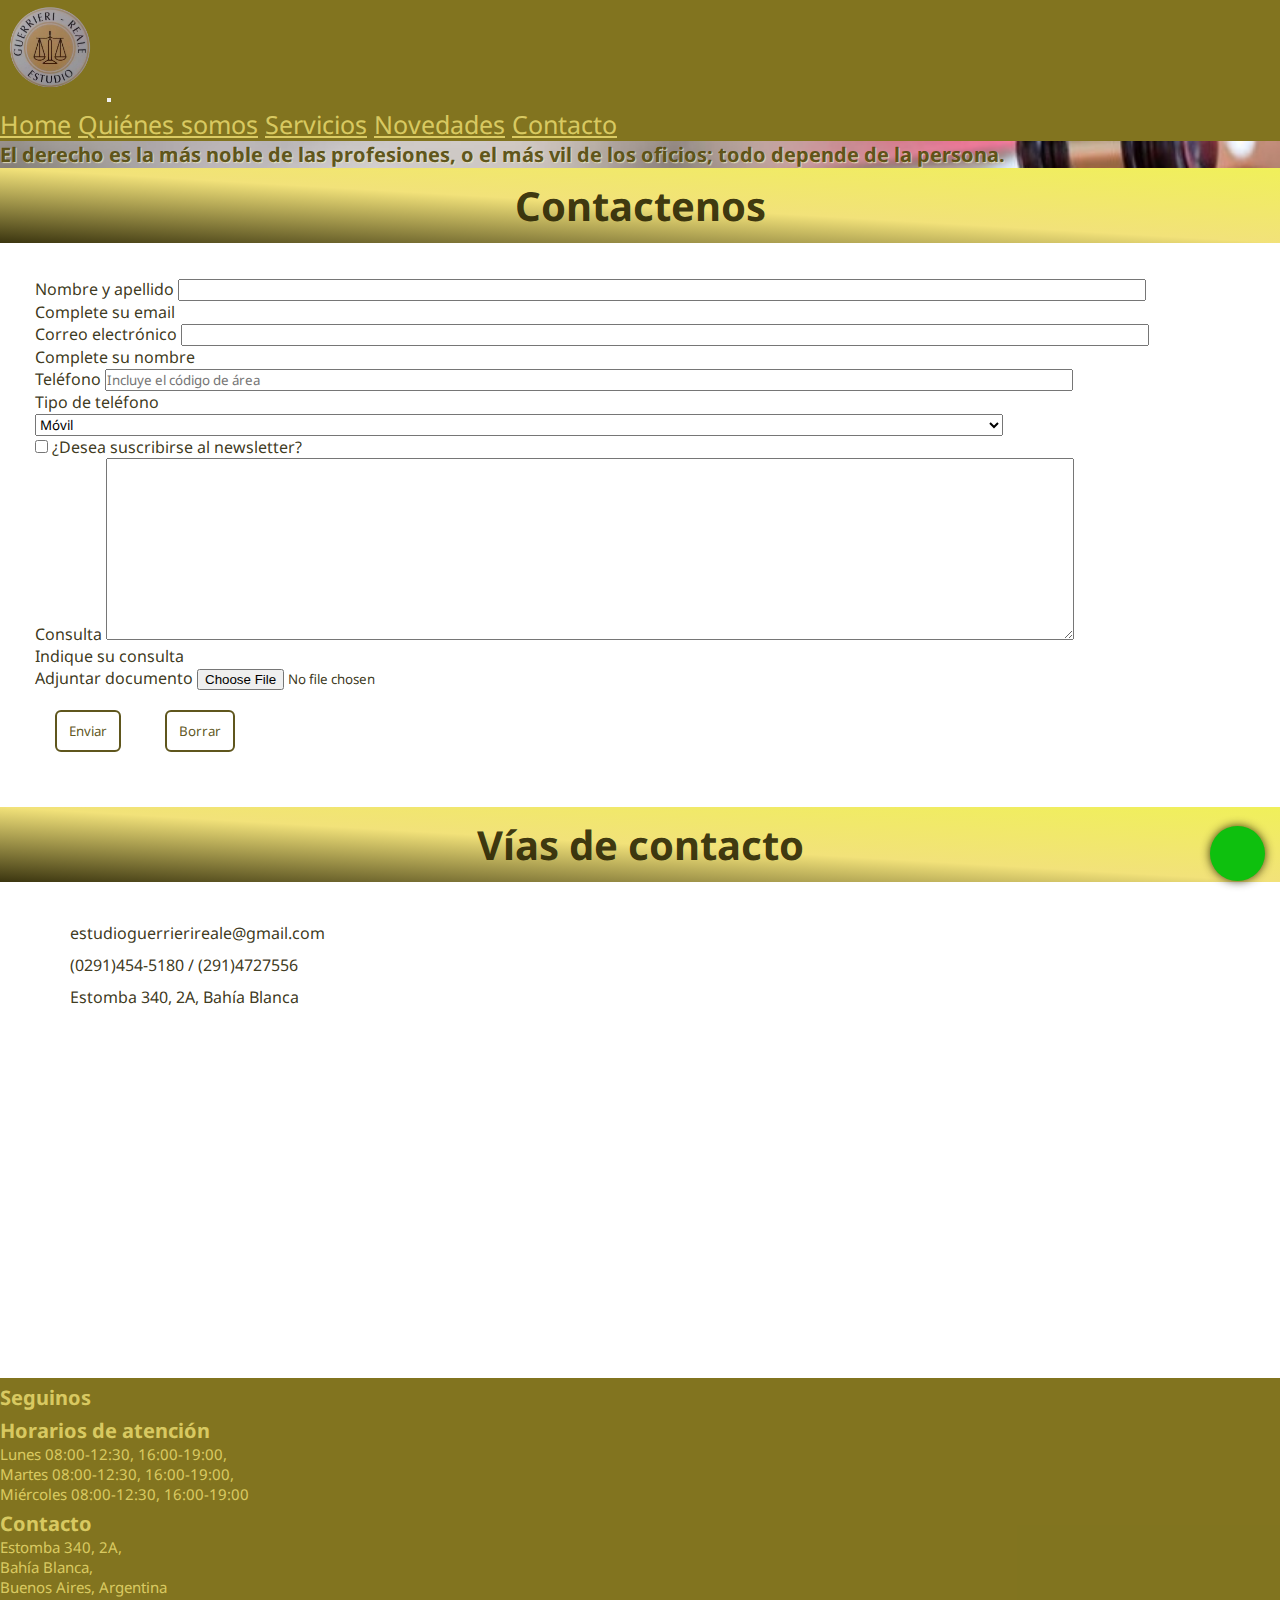
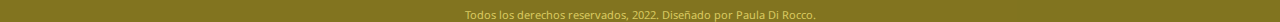
==== commit f6103137: "proyecto final" ====
--- a/pages/contacto.html
+++ b/pages/contacto.html
@@ -47,7 +47,6 @@
     <section class="container contactanos">
     <!-- form inicio -->
 
-    <!--  QUISE HACER UNA VALIDACION CON "NEEDS-VALIDATION" PARA QUE EN 3 DE LOS CAMPOS DE UN MSJ DE ERROR LUEGO DE CLICKEAR SUBMIT, PERO NO CONSIGO HACERLO Y NO SE DONDE ESTÁ EL PROBLEMA (bs decia que ponga "novalidate" en la etiq form, pero si lo ingreso no toma nada)-->
     <form action="contacto.php" class="was-validated m-5">
         <div class="mb-3 mt-3">
             <label for="name" class="form-label">Nombre y apellido</label>
@@ -86,12 +85,14 @@
 
     <h2 class="tituloConocenosBs tituloContactanos">Vías de contacto</h2>
     <section class="viasContacto">
-        <ul>
-            <li>estudioguerrierireale@gmail.com</li>
-            <li>(0291)454-5180 / (291)4727556</li>
-            <li>Estomba 340, 2A, Bahía Blanca</li>
-            <iframe src="https://www.google.com/maps/embed?pb=!1m18!1m12!1m3!1d3113.099396821394!2d-62.272325184796614!3d-38.71552687959913!2m3!1f0!2f0!3f0!3m2!1i1024!2i768!4f13.1!3m3!1m2!1s0x95edbcaef28f8acd%3A0xb5c0302886d0ebfe!2sEstomba%20340%2C%20B8000AAH%20Bah%C3%ADa%20Blanca%2C%20Provincia%20de%20Buenos%20Aires%2C%20Argentina!5e0!3m2!1ses!2sus!4v1650062955604!5m2!1ses!2sus" width="" height="" style="border:0;" allowfullscreen="" loading="lazy" referrerpolicy="no-referrer-when-downgrade"></iframe>
-        </ul>
+        <div class="row">
+            <ul class="col-md-6">
+                <li>estudioguerrierireale@gmail.com</li>
+                <li>(0291)454-5180 / (291)4727556</li>
+                <li>Estomba 340, 2A, Bahía Blanca</li>
+            </ul>
+            <iframe src="https://www.google.com/maps/embed?pb=!1m18!1m12!1m3!1d3113.099396821394!2d-62.272325184796614!3d-38.71552687959913!2m3!1f0!2f0!3f0!3m2!1i1024!2i768!4f13.1!3m3!1m2!1s0x95edbcaef28f8acd%3A0xb5c0302886d0ebfe!2sEstomba%20340%2C%20B8000AAH%20Bah%C3%ADa%20Blanca%2C%20Provincia%20de%20Buenos%20Aires%2C%20Argentina!5e0!3m2!1ses!2sus!4v1650062955604!5m2!1ses!2sus" width="" height="" class="col-md-6" style="border:0;" allowfullscreen="" loading="lazy" referrerpolicy="no-referrer-when-downgrade"></iframe>
+        </div>
     </section>
     </main>
     
--- a/estilos.css
+++ b/estilos.css
@@ -50,7 +50,6 @@
   background-size: cover;
   background-position: center;
   max-height: 200px;
-  width: 100%;
   color: hsla(52deg, 90%, 16%, 0.903);
   font-size: 15px;
   font-weight: bold;
@@ -104,7 +103,7 @@
   background: transparent;
   border: 2px solid hsla(52deg, 90%, 16%, 0.903);
   border-radius: 6px;
-  padding: 6px 2px;
+  padding: 10px 12px;
   cursor: pointer;
   margin: 10px 0px 0px 50px;
 }
@@ -113,9 +112,6 @@
   color: hsla(52deg, 82%, 70%, 0.8);
 }
 
-.servicios {
-  margin: 30px 0px 30px 10px;
-}
 .servicios .imagenesServiciosIndex {
   text-align: center;
 }
@@ -139,7 +135,7 @@
   background: transparent;
   border: 2px solid hsla(52deg, 90%, 16%, 0.903);
   border-radius: 6px;
-  padding: 6px 2px;
+  padding: 10px 12px;
   display: inline;
   cursor: pointer;
 }
@@ -150,7 +146,7 @@
 
 /* FOOTER */
 footer {
-  width: 100%;
+  width: 100vw;
   background-color: hsla(52deg, 89%, 24%, 0.903);
   color: hsla(52deg, 82%, 70%, 0.8);
   font-size: 10px;
@@ -212,7 +208,7 @@
   background: transparent;
   border: 2px solid hsla(52deg, 90%, 16%, 0.903);
   border-radius: 6px;
-  padding: 6px 2px;
+  padding: 10px 12px;
   display: inline;
   cursor: pointer;
 }
@@ -250,7 +246,7 @@
 
 /* NOSOTROS y SERVICIOS */
 .sec {
-  width: 100vw;
+  width: 100%;
   margin-bottom: 50px;
 }
 
@@ -276,7 +272,7 @@
 }
 
 .nosotros {
-  width: 100vw;
+  width: 100%;
 }
 .nosotros .nosotrosSection {
   margin: 35px 50px 70px 50px;
@@ -362,39 +358,44 @@
 }
 
 /* CONTACTO */
-.contactanos, .viasContacto {
+.contactanos {
   margin: 35px;
   color: hsla(52deg, 91%, 8%, 0.903);
 }
-.contactanos .focus:focus, .viasContacto .focus:focus {
+.contactanos .focus:focus {
   background: hsla(50deg, 14%, 91%, 0.919);
 }
-.contactanos form .boton, .viasContacto form .boton {
+.contactanos form .boton {
   color: hsla(52deg, 90%, 16%, 0.903);
   background: transparent;
   border: 2px solid hsla(52deg, 90%, 16%, 0.903);
   border-radius: 6px;
-  padding: 6px 2px;
+  padding: 10px 12px;
   display: inline;
   cursor: pointer;
   margin: 20px;
 }
-.contactanos .form-control, .viasContacto .form-control, .contactanos .form-select, .viasContacto .form-select {
-  width: auto;
-}
-.contactanos form .boton:hover, .viasContacto form .boton:hover {
+.contactanos .form-control, .contactanos .form-select {
+  width: 80%;
+}
+.contactanos form .boton:hover {
   background-color: hsla(52deg, 90%, 16%, 0.903);
   color: hsla(52deg, 82%, 70%, 0.8);
 }
 
-/* EN .VIASCONTACTO NO SE COMO HACER PARA QUE EL EXTEND SOLO APLIQUE A PROPIEDADES DEL .CONTACTANOS (padre) Y NO AL RESTO DE LAS CLASES DENTRO (los hijos) DEL .CONTACTANOS (ESTARIA BIEN APLICAR EL EXTEND O SERIA MEJOR COPIAR Y PEGAR ESAS PROPIEDADES QUE QUIERO Y LISTO?)  */
+.viasContacto {
+  margin: 35px;
+  color: hsla(52deg, 91%, 8%, 0.903);
+}
 .viasContacto ul {
   list-style: none;
+  margin-left: 30px;
+  margin-top: 20px;
 }
 .viasContacto ul li {
   padding: 5px;
 }
-.viasContacto ul iframe {
+.viasContacto iframe {
   margin-top: 25px;
   width: auto;
   height: 300px;
